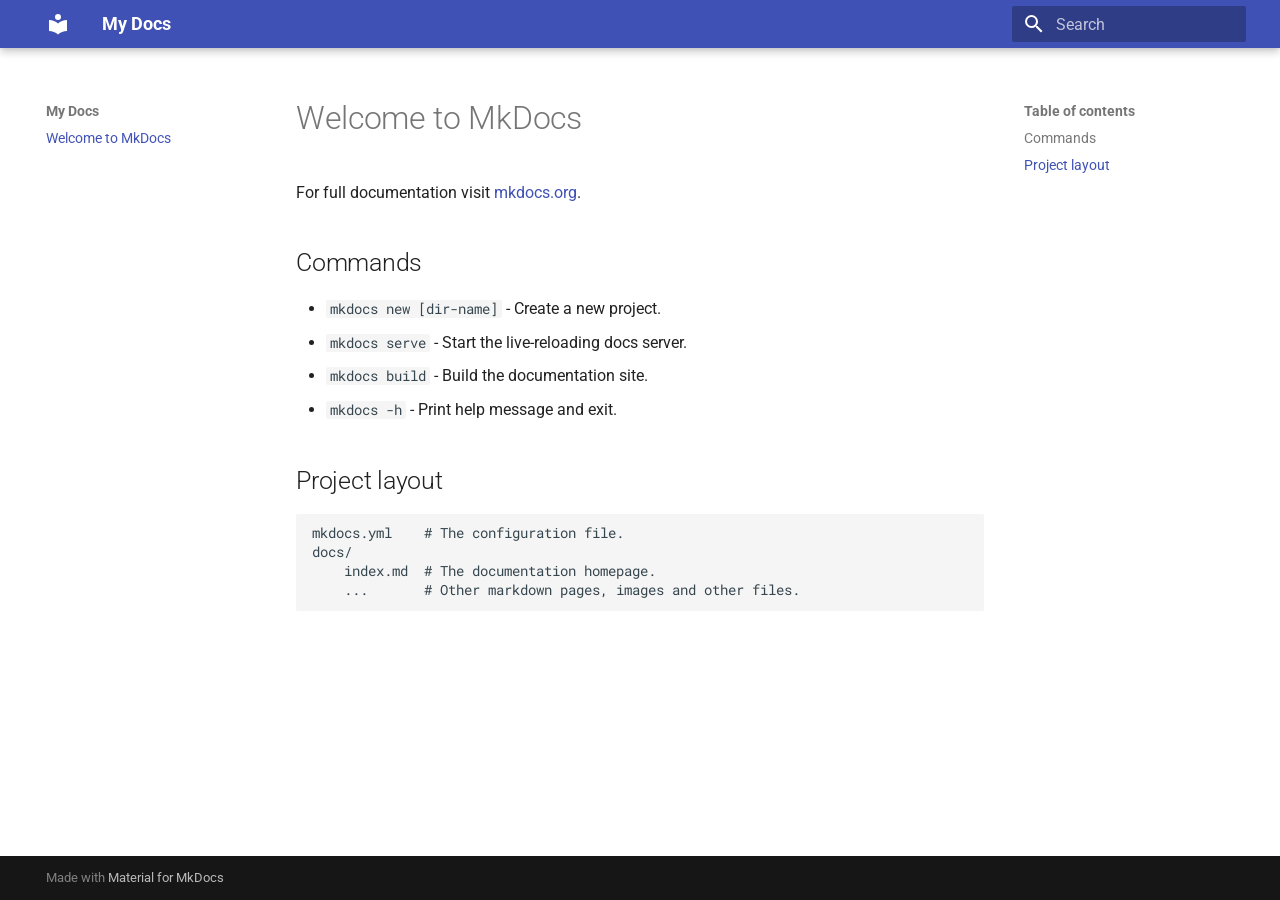
==== site/index.html @ e6de1931 "first commit" ====
<!doctype html>
<html lang="en" class="no-js">
  <head>
    
      <meta charset="utf-8">
      <meta name="viewport" content="width=device-width,initial-scale=1">
      
      
      
      
      
      
      <link rel="icon" href="assets/images/favicon.png">
      <meta name="generator" content="mkdocs-1.5.3, mkdocs-material-9.4.3">
    
    
      
        <title>My Docs</title>
      
    
    
      <link rel="stylesheet" href="assets/stylesheets/main.79e020e9.min.css">
      
      


    
    
      
    
    
      
        
        
        <link rel="preconnect" href="https://fonts.gstatic.com" crossorigin>
        <link rel="stylesheet" href="https://fonts.googleapis.com/css?family=Roboto:300,300i,400,400i,700,700i%7CRoboto+Mono:400,400i,700,700i&display=fallback">
        <style>:root{--md-text-font:"Roboto";--md-code-font:"Roboto Mono"}</style>
      
    
    
    <script>__md_scope=new URL(".",location),__md_hash=e=>[...e].reduce((e,_)=>(e<<5)-e+_.charCodeAt(0),0),__md_get=(e,_=localStorage,t=__md_scope)=>JSON.parse(_.getItem(t.pathname+"."+e)),__md_set=(e,_,t=localStorage,a=__md_scope)=>{try{t.setItem(a.pathname+"."+e,JSON.stringify(_))}catch(e){}}</script>
    
      

    
    
    
  </head>
  
  
    <body dir="ltr">
  
    
    
      <script>var palette=__md_get("__palette");if(palette&&"object"==typeof palette.color)for(var key of Object.keys(palette.color))document.body.setAttribute("data-md-color-"+key,palette.color[key])</script>
    
    <input class="md-toggle" data-md-toggle="drawer" type="checkbox" id="__drawer" autocomplete="off">
    <input class="md-toggle" data-md-toggle="search" type="checkbox" id="__search" autocomplete="off">
    <label class="md-overlay" for="__drawer"></label>
    <div data-md-component="skip">
      
        
        <a href="#welcome-to-mkdocs" class="md-skip">
          Skip to content
        </a>
      
    </div>
    <div data-md-component="announce">
      
    </div>
    
    
      

  

<header class="md-header md-header--shadow" data-md-component="header">
  <nav class="md-header__inner md-grid" aria-label="Header">
    <a href="." title="My Docs" class="md-header__button md-logo" aria-label="My Docs" data-md-component="logo">
      
  
  <svg xmlns="http://www.w3.org/2000/svg" viewBox="0 0 24 24"><path d="M12 8a3 3 0 0 0 3-3 3 3 0 0 0-3-3 3 3 0 0 0-3 3 3 3 0 0 0 3 3m0 3.54C9.64 9.35 6.5 8 3 8v11c3.5 0 6.64 1.35 9 3.54 2.36-2.19 5.5-3.54 9-3.54V8c-3.5 0-6.64 1.35-9 3.54Z"/></svg>

    </a>
    <label class="md-header__button md-icon" for="__drawer">
      
      <svg xmlns="http://www.w3.org/2000/svg" viewBox="0 0 24 24"><path d="M3 6h18v2H3V6m0 5h18v2H3v-2m0 5h18v2H3v-2Z"/></svg>
    </label>
    <div class="md-header__title" data-md-component="header-title">
      <div class="md-header__ellipsis">
        <div class="md-header__topic">
          <span class="md-ellipsis">
            My Docs
          </span>
        </div>
        <div class="md-header__topic" data-md-component="header-topic">
          <span class="md-ellipsis">
            
              Welcome to MkDocs
            
          </span>
        </div>
      </div>
    </div>
    
    
    
      <label class="md-header__button md-icon" for="__search">
        
        <svg xmlns="http://www.w3.org/2000/svg" viewBox="0 0 24 24"><path d="M9.5 3A6.5 6.5 0 0 1 16 9.5c0 1.61-.59 3.09-1.56 4.23l.27.27h.79l5 5-1.5 1.5-5-5v-.79l-.27-.27A6.516 6.516 0 0 1 9.5 16 6.5 6.5 0 0 1 3 9.5 6.5 6.5 0 0 1 9.5 3m0 2C7 5 5 7 5 9.5S7 14 9.5 14 14 12 14 9.5 12 5 9.5 5Z"/></svg>
      </label>
      <div class="md-search" data-md-component="search" role="dialog">
  <label class="md-search__overlay" for="__search"></label>
  <div class="md-search__inner" role="search">
    <form class="md-search__form" name="search">
      <input type="text" class="md-search__input" name="query" aria-label="Search" placeholder="Search" autocapitalize="off" autocorrect="off" autocomplete="off" spellcheck="false" data-md-component="search-query" required>
      <label class="md-search__icon md-icon" for="__search">
        
        <svg xmlns="http://www.w3.org/2000/svg" viewBox="0 0 24 24"><path d="M9.5 3A6.5 6.5 0 0 1 16 9.5c0 1.61-.59 3.09-1.56 4.23l.27.27h.79l5 5-1.5 1.5-5-5v-.79l-.27-.27A6.516 6.516 0 0 1 9.5 16 6.5 6.5 0 0 1 3 9.5 6.5 6.5 0 0 1 9.5 3m0 2C7 5 5 7 5 9.5S7 14 9.5 14 14 12 14 9.5 12 5 9.5 5Z"/></svg>
        
        <svg xmlns="http://www.w3.org/2000/svg" viewBox="0 0 24 24"><path d="M20 11v2H8l5.5 5.5-1.42 1.42L4.16 12l7.92-7.92L13.5 5.5 8 11h12Z"/></svg>
      </label>
      <nav class="md-search__options" aria-label="Search">
        
        <button type="reset" class="md-search__icon md-icon" title="Clear" aria-label="Clear" tabindex="-1">
          
          <svg xmlns="http://www.w3.org/2000/svg" viewBox="0 0 24 24"><path d="M19 6.41 17.59 5 12 10.59 6.41 5 5 6.41 10.59 12 5 17.59 6.41 19 12 13.41 17.59 19 19 17.59 13.41 12 19 6.41Z"/></svg>
        </button>
      </nav>
      
    </form>
    <div class="md-search__output">
      <div class="md-search__scrollwrap" data-md-scrollfix>
        <div class="md-search-result" data-md-component="search-result">
          <div class="md-search-result__meta">
            Initializing search
          </div>
          <ol class="md-search-result__list" role="presentation"></ol>
        </div>
      </div>
    </div>
  </div>
</div>
    
    
  </nav>
  
</header>
    
    <div class="md-container" data-md-component="container">
      
      
        
          
        
      
      <main class="md-main" data-md-component="main">
        <div class="md-main__inner md-grid">
          
            
              
              <div class="md-sidebar md-sidebar--primary" data-md-component="sidebar" data-md-type="navigation" >
                <div class="md-sidebar__scrollwrap">
                  <div class="md-sidebar__inner">
                    



<nav class="md-nav md-nav--primary" aria-label="Navigation" data-md-level="0">
  <label class="md-nav__title" for="__drawer">
    <a href="." title="My Docs" class="md-nav__button md-logo" aria-label="My Docs" data-md-component="logo">
      
  
  <svg xmlns="http://www.w3.org/2000/svg" viewBox="0 0 24 24"><path d="M12 8a3 3 0 0 0 3-3 3 3 0 0 0-3-3 3 3 0 0 0-3 3 3 3 0 0 0 3 3m0 3.54C9.64 9.35 6.5 8 3 8v11c3.5 0 6.64 1.35 9 3.54 2.36-2.19 5.5-3.54 9-3.54V8c-3.5 0-6.64 1.35-9 3.54Z"/></svg>

    </a>
    My Docs
  </label>
  
  <ul class="md-nav__list" data-md-scrollfix>
    
      
      
  
  
    
  
  
    <li class="md-nav__item md-nav__item--active">
      
      <input class="md-nav__toggle md-toggle" type="checkbox" id="__toc">
      
      
        
      
      
        <label class="md-nav__link md-nav__link--active" for="__toc">
          
  
  <span class="md-ellipsis">
    Welcome to MkDocs
  </span>
  

          <span class="md-nav__icon md-icon"></span>
        </label>
      
      <a href="." class="md-nav__link md-nav__link--active">
        
  
  <span class="md-ellipsis">
    Welcome to MkDocs
  </span>
  

      </a>
      
        

<nav class="md-nav md-nav--secondary" aria-label="Table of contents">
  
  
  
    
  
  
    <label class="md-nav__title" for="__toc">
      <span class="md-nav__icon md-icon"></span>
      Table of contents
    </label>
    <ul class="md-nav__list" data-md-component="toc" data-md-scrollfix>
      
        <li class="md-nav__item">
  <a href="#commands" class="md-nav__link">
    Commands
  </a>
  
</li>
      
        <li class="md-nav__item">
  <a href="#project-layout" class="md-nav__link">
    Project layout
  </a>
  
</li>
      
    </ul>
  
</nav>
      
    </li>
  

    
  </ul>
</nav>
                  </div>
                </div>
              </div>
            
            
              
              <div class="md-sidebar md-sidebar--secondary" data-md-component="sidebar" data-md-type="toc" >
                <div class="md-sidebar__scrollwrap">
                  <div class="md-sidebar__inner">
                    

<nav class="md-nav md-nav--secondary" aria-label="Table of contents">
  
  
  
    
  
  
    <label class="md-nav__title" for="__toc">
      <span class="md-nav__icon md-icon"></span>
      Table of contents
    </label>
    <ul class="md-nav__list" data-md-component="toc" data-md-scrollfix>
      
        <li class="md-nav__item">
  <a href="#commands" class="md-nav__link">
    Commands
  </a>
  
</li>
      
        <li class="md-nav__item">
  <a href="#project-layout" class="md-nav__link">
    Project layout
  </a>
  
</li>
      
    </ul>
  
</nav>
                  </div>
                </div>
              </div>
            
          
          
            <div class="md-content" data-md-component="content">
              <article class="md-content__inner md-typeset">
                
                  


<h1 id="welcome-to-mkdocs">Welcome to MkDocs</h1>
<p>For full documentation visit <a href="https://www.mkdocs.org">mkdocs.org</a>.</p>
<h2 id="commands">Commands</h2>
<ul>
<li><code>mkdocs new [dir-name]</code> - Create a new project.</li>
<li><code>mkdocs serve</code> - Start the live-reloading docs server.</li>
<li><code>mkdocs build</code> - Build the documentation site.</li>
<li><code>mkdocs -h</code> - Print help message and exit.</li>
</ul>
<h2 id="project-layout">Project layout</h2>
<pre><code>mkdocs.yml    # The configuration file.
docs/
    index.md  # The documentation homepage.
    ...       # Other markdown pages, images and other files.
</code></pre>





                
              </article>
            </div>
          
          
        </div>
        
      </main>
      
        <footer class="md-footer">
  
  <div class="md-footer-meta md-typeset">
    <div class="md-footer-meta__inner md-grid">
      <div class="md-copyright">
  
  
    Made with
    <a href="https://squidfunk.github.io/mkdocs-material/" target="_blank" rel="noopener">
      Material for MkDocs
    </a>
  
</div>
      
    </div>
  </div>
</footer>
      
    </div>
    <div class="md-dialog" data-md-component="dialog">
      <div class="md-dialog__inner md-typeset"></div>
    </div>
    
    
    <script id="__config" type="application/json">{"base": ".", "features": [], "search": "assets/javascripts/workers/search.a264c092.min.js", "translations": {"clipboard.copied": "Copied to clipboard", "clipboard.copy": "Copy to clipboard", "search.result.more.one": "1 more on this page", "search.result.more.other": "# more on this page", "search.result.none": "No matching documents", "search.result.one": "1 matching document", "search.result.other": "# matching documents", "search.result.placeholder": "Type to start searching", "search.result.term.missing": "Missing", "select.version": "Select version"}}</script>
    
    
      <script src="assets/javascripts/bundle.6eac0284.min.js"></script>
      
    
  </body>
</html>
---- site/assets/stylesheets/main.79e020e9.min.css ----
@charset "UTF-8";html{-webkit-text-size-adjust:none;-moz-text-size-adjust:none;text-size-adjust:none;box-sizing:border-box}*,:after,:before{box-sizing:inherit}@media (prefers-reduced-motion){*,:after,:before{transition:none!important}}body{margin:0}a,button,input,label{-webkit-tap-highlight-color:transparent}a{color:inherit;text-decoration:none}hr{border:0;box-sizing:initial;display:block;height:.05rem;overflow:visible;padding:0}small{font-size:80%}sub,sup{line-height:1em}img{border-style:none}table{border-collapse:initial;border-spacing:0}td,th{font-weight:400;vertical-align:top}button{background:#0000;border:0;font-family:inherit;font-size:inherit;margin:0;padding:0}input{border:0;outline:none}:root{--md-primary-fg-color:#4051b5;--md-primary-fg-color--light:#5d6cc0;--md-primary-fg-color--dark:#303fa1;--md-primary-bg-color:#fff;--md-primary-bg-color--light:#ffffffb3;--md-accent-fg-color:#526cfe;--md-accent-fg-color--transparent:#526cfe1a;--md-accent-bg-color:#fff;--md-accent-bg-color--light:#ffffffb3}[data-md-color-scheme=default]{color-scheme:light}[data-md-color-scheme=default] img[src$="#gh-dark-mode-only"],[data-md-color-scheme=default] img[src$="#only-dark"]{display:none}:root,[data-md-color-scheme=default]{--md-hue:225deg;--md-default-fg-color:#000000de;--md-default-fg-color--light:#0000008a;--md-default-fg-color--lighter:#00000052;--md-default-fg-color--lightest:#00000012;--md-default-bg-color:#fff;--md-default-bg-color--light:#ffffffb3;--md-default-bg-color--lighter:#ffffff4d;--md-default-bg-color--lightest:#ffffff1f;--md-code-fg-color:#36464e;--md-code-bg-color:#f5f5f5;--md-code-hl-color:#4287ff;--md-code-hl-color--light:#4287ff1a;--md-code-hl-number-color:#d52a2a;--md-code-hl-special-color:#db1457;--md-code-hl-function-color:#a846b9;--md-code-hl-constant-color:#6e59d9;--md-code-hl-keyword-color:#3f6ec6;--md-code-hl-string-color:#1c7d4d;--md-code-hl-name-color:var(--md-code-fg-color);--md-code-hl-operator-color:var(--md-default-fg-color--light);--md-code-hl-punctuation-color:var(--md-default-fg-color--light);--md-code-hl-comment-color:var(--md-default-fg-color--light);--md-code-hl-generic-color:var(--md-default-fg-color--light);--md-code-hl-variable-color:var(--md-default-fg-color--light);--md-typeset-color:var(--md-default-fg-color);--md-typeset-a-color:var(--md-primary-fg-color);--md-typeset-del-color:#f5503d26;--md-typeset-ins-color:#0bd57026;--md-typeset-kbd-color:#fafafa;--md-typeset-kbd-accent-color:#fff;--md-typeset-kbd-border-color:#b8b8b8;--md-typeset-mark-color:#ffff0080;--md-typeset-table-color:#0000001f;--md-typeset-table-color--light:rgba(0,0,0,.035);--md-admonition-fg-color:var(--md-default-fg-color);--md-admonition-bg-color:var(--md-default-bg-color);--md-warning-fg-color:#000000de;--md-warning-bg-color:#ff9;--md-footer-fg-color:#fff;--md-footer-fg-color--light:#ffffffb3;--md-footer-fg-color--lighter:#ffffff73;--md-footer-bg-color:#000000de;--md-footer-bg-color--dark:#00000052;--md-shadow-z1:0 0.2rem 0.5rem #0000000d,0 0 0.05rem #0000001a;--md-shadow-z2:0 0.2rem 0.5rem #0000001a,0 0 0.05rem #00000040;--md-shadow-z3:0 0.2rem 0.5rem #0003,0 0 0.05rem #00000059}.md-icon svg{fill:currentcolor;display:block;height:1.2rem;width:1.2rem}body{-webkit-font-smoothing:antialiased;-moz-osx-font-smoothing:grayscale;--md-text-font-family:var(--md-text-font,_),-apple-system,BlinkMacSystemFont,Helvetica,Arial,sans-serif;--md-code-font-family:var(--md-code-font,_),SFMono-Regular,Consolas,Menlo,monospace}aside,body,input{font-feature-settings:"kern","liga";color:var(--md-typeset-color);font-family:var(--md-text-font-family)}code,kbd,pre{font-feature-settings:"kern";font-family:var(--md-code-font-family)}:root{--md-typeset-table-sort-icon:url('data:image/svg+xml;charset=utf-8,<svg xmlns="http://www.w3.org/2000/svg" viewBox="0 0 24 24"><path d="m18 21-4-4h3V7h-3l4-4 4 4h-3v10h3M2 19v-2h10v2M2 13v-2h7v2M2 7V5h4v2H2Z"/></svg>');--md-typeset-table-sort-icon--asc:url('data:image/svg+xml;charset=utf-8,<svg xmlns="http://www.w3.org/2000/svg" viewBox="0 0 24 24"><path d="M19 17h3l-4 4-4-4h3V3h2M2 17h10v2H2M6 5v2H2V5m0 6h7v2H2v-2Z"/></svg>');--md-typeset-table-sort-icon--desc:url('data:image/svg+xml;charset=utf-8,<svg xmlns="http://www.w3.org/2000/svg" viewBox="0 0 24 24"><path d="M19 7h3l-4-4-4 4h3v14h2M2 17h10v2H2M6 5v2H2V5m0 6h7v2H2v-2Z"/></svg>')}.md-typeset{-webkit-print-color-adjust:exact;color-adjust:exact;font-size:.8rem;line-height:1.6}@media print{.md-typeset{font-size:.68rem}}.md-typeset blockquote,.md-typeset dl,.md-typeset figure,.md-typeset ol,.md-typeset pre,.md-typeset ul{margin-bottom:1em;margin-top:1em}.md-typeset h1{color:var(--md-default-fg-color--light);font-size:2em;line-height:1.3;margin:0 0 1.25em}.md-typeset h1,.md-typeset h2{font-weight:300;letter-spacing:-.01em}.md-typeset h2{font-size:1.5625em;line-height:1.4;margin:1.6em 0 .64em}.md-typeset h3{font-size:1.25em;font-weight:400;letter-spacing:-.01em;line-height:1.5;margin:1.6em 0 .8em}.md-typeset h2+h3{margin-top:.8em}.md-typeset h4{font-weight:700;letter-spacing:-.01em;margin:1em 0}.md-typeset h5,.md-typeset h6{color:var(--md-default-fg-color--light);font-size:.8em;font-weight:700;letter-spacing:-.01em;margin:1.25em 0}.md-typeset h5{text-transform:uppercase}.md-typeset hr{border-bottom:.05rem solid var(--md-default-fg-color--lightest);display:flow-root;margin:1.5em 0}.md-typeset a{color:var(--md-typeset-a-color);word-break:break-word}.md-typeset a,.md-typeset a:before{transition:color 125ms}.md-typeset a:focus,.md-typeset a:hover{color:var(--md-accent-fg-color)}.md-typeset a:focus code,.md-typeset a:hover code{background-color:var(--md-accent-fg-color--transparent)}.md-typeset a code{color:currentcolor;transition:background-color 125ms}.md-typeset a.focus-visible{outline-color:var(--md-accent-fg-color);outline-offset:.2rem}.md-typeset code,.md-typeset kbd,.md-typeset pre{color:var(--md-code-fg-color);direction:ltr;font-variant-ligatures:none}@media print{.md-typeset code,.md-typeset kbd,.md-typeset pre{white-space:pre-wrap}}.md-typeset code{background-color:var(--md-code-bg-color);border-radius:.1rem;-webkit-box-decoration-break:clone;box-decoration-break:clone;font-size:.85em;padding:0 .2941176471em;word-break:break-word}.md-typeset code:not(.focus-visible){-webkit-tap-highlight-color:transparent;outline:none}.md-typeset pre{display:flow-root;line-height:1.4;position:relative}.md-typeset pre>code{-webkit-box-decoration-break:slice;box-decoration-break:slice;box-shadow:none;display:block;margin:0;outline-color:var(--md-accent-fg-color);overflow:auto;padding:.7720588235em 1.1764705882em;scrollbar-color:var(--md-default-fg-color--lighter) #0000;scrollbar-width:thin;touch-action:auto;word-break:normal}.md-typeset pre>code:hover{scrollbar-color:var(--md-accent-fg-color) #0000}.md-typeset pre>code::-webkit-scrollbar{height:.2rem;width:.2rem}.md-typeset pre>code::-webkit-scrollbar-thumb{background-color:var(--md-default-fg-color--lighter)}.md-typeset pre>code::-webkit-scrollbar-thumb:hover{background-color:var(--md-accent-fg-color)}.md-typeset kbd{background-color:var(--md-typeset-kbd-color);border-radius:.1rem;box-shadow:0 .1rem 0 .05rem var(--md-typeset-kbd-border-color),0 .1rem 0 var(--md-typeset-kbd-border-color),0 -.1rem .2rem var(--md-typeset-kbd-accent-color) inset;color:var(--md-default-fg-color);display:inline-block;font-size:.75em;padding:0 .6666666667em;vertical-align:text-top;word-break:break-word}.md-typeset mark{background-color:var(--md-typeset-mark-color);-webkit-box-decoration-break:clone;box-decoration-break:clone;color:inherit;word-break:break-word}.md-typeset abbr{border-bottom:.05rem dotted var(--md-default-fg-color--light);cursor:help;text-decoration:none}@media (hover:none){.md-typeset abbr[title]:focus:after,.md-typeset abbr[title]:hover:after{background-color:var(--md-default-fg-color);border-radius:.1rem;box-shadow:var(--md-shadow-z3);color:var(--md-default-bg-color);content:attr(title);font-size:.7rem;left:.8rem;margin-top:2em;padding:.2rem .3rem;position:absolute;right:.8rem}}.md-typeset small{opacity:.75}[dir=ltr] .md-typeset sub,[dir=ltr] .md-typeset sup{margin-left:.078125em}[dir=rtl] .md-typeset sub,[dir=rtl] .md-typeset sup{margin-right:.078125em}[dir=ltr] .md-typeset blockquote{padding-left:.6rem}[dir=rtl] .md-typeset blockquote{padding-right:.6rem}[dir=ltr] .md-typeset blockquote{border-left:.2rem solid var(--md-default-fg-color--lighter)}[dir=rtl] .md-typeset blockquote{border-right:.2rem solid var(--md-default-fg-color--lighter)}.md-typeset blockquote{color:var(--md-default-fg-color--light);margin-left:0;margin-right:0}.md-typeset ul{list-style-type:disc}[dir=ltr] .md-typeset ol,[dir=ltr] .md-typeset ul{margin-left:.625em}[dir=rtl] .md-typeset ol,[dir=rtl] .md-typeset ul{margin-right:.625em}.md-typeset ol,.md-typeset ul{padding:0}.md-typeset ol:not([hidden]),.md-typeset ul:not([hidden]){display:flow-root}.md-typeset ol ol,.md-typeset ul ol{list-style-type:lower-alpha}.md-typeset ol ol ol,.md-typeset ul ol ol{list-style-type:lower-roman}[dir=ltr] .md-typeset ol li,[dir=ltr] .md-typeset ul li{margin-left:1.25em}[dir=rtl] .md-typeset ol li,[dir=rtl] .md-typeset ul li{margin-right:1.25em}.md-typeset ol li,.md-typeset ul li{margin-bottom:.5em}.md-typeset ol li blockquote,.md-typeset ol li p,.md-typeset ul li blockquote,.md-typeset ul li p{margin:.5em 0}.md-typeset ol li:last-child,.md-typeset ul li:last-child{margin-bottom:0}[dir=ltr] .md-typeset ol li ol,[dir=ltr] .md-typeset ol li ul,[dir=ltr] .md-typeset ul li ol,[dir=ltr] .md-typeset ul li ul{margin-left:.625em}[dir=rtl] .md-typeset ol li ol,[dir=rtl] .md-typeset ol li ul,[dir=rtl] .md-typeset ul li ol,[dir=rtl] .md-typeset ul li ul{margin-right:.625em}.md-typeset ol li ol,.md-typeset ol li ul,.md-typeset ul li ol,.md-typeset ul li ul{margin-bottom:.5em;margin-top:.5em}[dir=ltr] .md-typeset dd{margin-left:1.875em}[dir=rtl] .md-typeset dd{margin-right:1.875em}.md-typeset dd{margin-bottom:1.5em;margin-top:1em}.md-typeset img,.md-typeset svg,.md-typeset video{height:auto;max-width:100%}.md-typeset img[align=left]{margin:1em 1em 1em 0}.md-typeset img[align=right]{margin:1em 0 1em 1em}.md-typeset img[align]:only-child{margin-top:0}.md-typeset figure{display:flow-root;margin:1em auto;max-width:100%;text-align:center;width:-webkit-fit-content;width:-moz-fit-content;width:fit-content}.md-typeset figure img{display:block}.md-typeset figcaption{font-style:italic;margin:1em auto;max-width:24rem}.md-typeset iframe{max-width:100%}.md-typeset table:not([class]){background-color:var(--md-default-bg-color);border:.05rem solid var(--md-typeset-table-color);border-radius:.1rem;display:inline-block;font-size:.64rem;max-width:100%;overflow:auto;touch-action:auto}@media print{.md-typeset table:not([class]){display:table}}.md-typeset table:not([class])+*{margin-top:1.5em}.md-typeset table:not([class]) td>:first-child,.md-typeset table:not([class]) th>:first-child{margin-top:0}.md-typeset table:not([class]) td>:last-child,.md-typeset table:not([class]) th>:last-child{margin-bottom:0}.md-typeset table:not([class]) td:not([align]),.md-typeset table:not([class]) th:not([align]){text-align:left}[dir=rtl] .md-typeset table:not([class]) td:not([align]),[dir=rtl] .md-typeset table:not([class]) th:not([align]){text-align:right}.md-typeset table:not([class]) th{font-weight:700;min-width:5rem;padding:.9375em 1.25em;vertical-align:top}.md-typeset table:not([class]) td{border-top:.05rem solid var(--md-typeset-table-color);padding:.9375em 1.25em;vertical-align:top}.md-typeset table:not([class]) tbody tr{transition:background-color 125ms}.md-typeset table:not([class]) tbody tr:hover{background-color:var(--md-typeset-table-color--light);box-shadow:0 .05rem 0 var(--md-default-bg-color) inset}.md-typeset table:not([class]) a{word-break:normal}.md-typeset table th[role=columnheader]{cursor:pointer}[dir=ltr] .md-typeset table th[role=columnheader]:after{margin-left:.5em}[dir=rtl] .md-typeset table th[role=columnheader]:after{margin-right:.5em}.md-typeset table th[role=columnheader]:after{content:"";display:inline-block;height:1.2em;-webkit-mask-image:var(--md-typeset-table-sort-icon);mask-image:var(--md-typeset-table-sort-icon);-webkit-mask-repeat:no-repeat;mask-repeat:no-repeat;-webkit-mask-size:contain;mask-size:contain;transition:background-color 125ms;vertical-align:text-bottom;width:1.2em}.md-typeset table th[role=columnheader]:hover:after{background-color:var(--md-default-fg-color--lighter)}.md-typeset table th[role=columnheader][aria-sort=ascending]:after{background-color:var(--md-default-fg-color--light);-webkit-mask-image:var(--md-typeset-table-sort-icon--asc);mask-image:var(--md-typeset-table-sort-icon--asc)}.md-typeset table th[role=columnheader][aria-sort=descending]:after{background-color:var(--md-default-fg-color--light);-webkit-mask-image:var(--md-typeset-table-sort-icon--desc);mask-image:var(--md-typeset-table-sort-icon--desc)}.md-typeset__scrollwrap{margin:1em -.8rem;overflow-x:auto;touch-action:auto}.md-typeset__table{display:inline-block;margin-bottom:.5em;padding:0 .8rem}@media print{.md-typeset__table{display:block}}html .md-typeset__table table{display:table;margin:0;overflow:hidden;width:100%}@media screen and (max-width:44.9375em){.md-content__inner>pre{margin:1em -.8rem}.md-content__inner>pre code{border-radius:0}}.md-typeset .md-author{display:block;flex-shrink:0;height:1.6rem;overflow:hidden;position:relative;transition:color 125ms,transform 125ms;width:1.6rem}.md-typeset .md-author img{border-radius:100%;display:block}.md-typeset .md-author--more{background:var(--md-default-fg-color--lightest);color:var(--md-default-fg-color--lighter);font-size:.6rem;font-weight:700;line-height:1.6rem;text-align:center}.md-typeset .md-author--long{height:2.4rem;width:2.4rem}.md-typeset a.md-author{transform:scale(1)}.md-typeset a.md-author img{filter:grayscale(100%) opacity(75%);transition:filter 125ms}.md-typeset a.md-author:focus,.md-typeset a.md-author:hover{transform:scale(1.1);z-index:1}.md-typeset a.md-author:focus img,.md-typeset a.md-author:hover img{filter:grayscale(0)}.md-banner{background-color:var(--md-footer-bg-color);color:var(--md-footer-fg-color);overflow:auto}@media print{.md-banner{display:none}}.md-banner--warning{background-color:var(--md-warning-bg-color);color:var(--md-warning-fg-color)}.md-banner__inner{font-size:.7rem;margin:.6rem auto;padding:0 .8rem}[dir=ltr] .md-banner__button{float:right}[dir=rtl] .md-banner__button{float:left}.md-banner__button{color:inherit;cursor:pointer;transition:opacity .25s}.no-js .md-banner__button{display:none}.md-banner__button:hover{opacity:.7}html{font-size:125%;height:100%;overflow-x:hidden}@media screen and (min-width:100em){html{font-size:137.5%}}@media screen and (min-width:125em){html{font-size:150%}}body{background-color:var(--md-default-bg-color);display:flex;flex-direction:column;font-size:.5rem;min-height:100%;position:relative;width:100%}@media print{body{display:block}}@media screen and (max-width:59.9375em){body[data-md-scrolllock]{position:fixed}}.md-grid{margin-left:auto;margin-right:auto;max-width:61rem}.md-container{display:flex;flex-direction:column;flex-grow:1}@media print{.md-container{display:block}}.md-main{flex-grow:1}.md-main__inner{display:flex;height:100%;margin-top:1.5rem}.md-ellipsis{overflow:hidden;text-overflow:ellipsis}.md-toggle{display:none}.md-option{height:0;opacity:0;position:absolute;width:0}.md-option:checked+label:not([hidden]){display:block}.md-option.focus-visible+label{outline-color:var(--md-accent-fg-color);outline-style:auto}.md-skip{background-color:var(--md-default-fg-color);border-radius:.1rem;color:var(--md-default-bg-color);font-size:.64rem;margin:.5rem;opacity:0;outline-color:var(--md-accent-fg-color);padding:.3rem .5rem;position:fixed;transform:translateY(.4rem);z-index:-1}.md-skip:focus{opacity:1;transform:translateY(0);transition:transform .25s cubic-bezier(.4,0,.2,1),opacity 175ms 75ms;z-index:10}@page{margin:25mm}:root{--md-clipboard-icon:url('data:image/svg+xml;charset=utf-8,<svg xmlns="http://www.w3.org/2000/svg" viewBox="0 0 24 24"><path d="M19 21H8V7h11m0-2H8a2 2 0 0 0-2 2v14a2 2 0 0 0 2 2h11a2 2 0 0 0 2-2V7a2 2 0 0 0-2-2m-3-4H4a2 2 0 0 0-2 2v14h2V3h12V1Z"/></svg>')}.md-clipboard{border-radius:.1rem;color:var(--md-default-fg-color--lightest);cursor:pointer;height:1.5em;outline-color:var(--md-accent-fg-color);outline-offset:.1rem;position:absolute;right:.5em;top:.5em;transition:color .25s;width:1.5em;z-index:1}@media print{.md-clipboard{display:none}}.md-clipboard:not(.focus-visible){-webkit-tap-highlight-color:transparent;outline:none}:hover>.md-clipboard{color:var(--md-default-fg-color--light)}.md-clipboard:focus,.md-clipboard:hover{color:var(--md-accent-fg-color)}.md-clipboard:after{background-color:currentcolor;content:"";display:block;height:1.125em;margin:0 auto;-webkit-mask-image:var(--md-clipboard-icon);mask-image:var(--md-clipboard-icon);-webkit-mask-position:center;mask-position:center;-webkit-mask-repeat:no-repeat;mask-repeat:no-repeat;-webkit-mask-size:contain;mask-size:contain;width:1.125em}.md-clipboard--inline{cursor:pointer}.md-clipboard--inline code{transition:color .25s,background-color .25s}.md-clipboard--inline:focus code,.md-clipboard--inline:hover code{background-color:var(--md-accent-fg-color--transparent);color:var(--md-accent-fg-color)}@keyframes consent{0%{opacity:0;transform:translateY(100%)}to{opacity:1;transform:translateY(0)}}@keyframes overlay{0%{opacity:0}to{opacity:1}}.md-consent__overlay{animation:overlay .25s both;-webkit-backdrop-filter:blur(.1rem);backdrop-filter:blur(.1rem);background-color:#0000008a;height:100%;opacity:1;position:fixed;top:0;width:100%;z-index:5}.md-consent__inner{animation:consent .5s cubic-bezier(.1,.7,.1,1) both;background-color:var(--md-default-bg-color);border:0;border-radius:.1rem;bottom:0;box-shadow:0 0 .2rem #0000001a,0 .2rem .4rem #0003;max-height:100%;overflow:auto;padding:0;position:fixed;width:100%;z-index:5}.md-consent__form{padding:.8rem}.md-consent__settings{display:none;margin:1em 0}input:checked+.md-consent__settings{display:block}.md-consent__controls{margin-bottom:.8rem}.md-typeset .md-consent__controls .md-button{display:inline}@media screen and (max-width:44.9375em){.md-typeset .md-consent__controls .md-button{display:block;margin-top:.4rem;text-align:center;width:100%}}.md-consent label{cursor:pointer}.md-content{flex-grow:1;min-width:0}.md-content__inner{margin:0 .8rem 1.2rem;padding-top:.6rem}@media screen and (min-width:76.25em){[dir=ltr] .md-sidebar--primary:not([hidden])~.md-content>.md-content__inner{margin-left:1.2rem}[dir=ltr] .md-sidebar--secondary:not([hidden])~.md-content>.md-content__inner,[dir=rtl] .md-sidebar--primary:not([hidden])~.md-content>.md-content__inner{margin-right:1.2rem}[dir=rtl] .md-sidebar--secondary:not([hidden])~.md-content>.md-content__inner{margin-left:1.2rem}}.md-content__inner:before{content:"";display:block;height:.4rem}.md-content__inner>:last-child{margin-bottom:0}[dir=ltr] .md-content__button{float:right}[dir=rtl] .md-content__button{float:left}[dir=ltr] .md-content__button{margin-left:.4rem}[dir=rtl] .md-content__button{margin-right:.4rem}.md-content__button{margin:.4rem 0;padding:0}@media print{.md-content__button{display:none}}.md-typeset .md-content__button{color:var(--md-default-fg-color--lighter)}.md-content__button svg{display:inline;vertical-align:top}[dir=rtl] .md-content__button svg{transform:scaleX(-1)}[dir=ltr] .md-dialog{right:.8rem}[dir=rtl] .md-dialog{left:.8rem}.md-dialog{background-color:var(--md-default-fg-color);border-radius:.1rem;bottom:.8rem;box-shadow:var(--md-shadow-z3);min-width:11.1rem;opacity:0;padding:.4rem .6rem;pointer-events:none;position:fixed;transform:translateY(100%);transition:transform 0ms .4s,opacity .4s;z-index:4}@media print{.md-dialog{display:none}}.md-dialog--active{opacity:1;pointer-events:auto;transform:translateY(0);transition:transform .4s cubic-bezier(.075,.85,.175,1),opacity .4s}.md-dialog__inner{color:var(--md-default-bg-color);font-size:.7rem}.md-feedback{margin:2em 0 1em;text-align:center}.md-feedback fieldset{border:none;margin:0;padding:0}.md-feedback__title{font-weight:700;margin:1em auto}.md-feedback__inner{position:relative}.md-feedback__list{align-content:baseline;display:flex;flex-wrap:wrap;justify-content:center;position:relative}.md-feedback__list:hover .md-icon:not(:disabled){color:var(--md-default-fg-color--lighter)}:disabled .md-feedback__list{min-height:1.8rem}.md-feedback__icon{color:var(--md-default-fg-color--light);cursor:pointer;flex-shrink:0;margin:0 .1rem;transition:color 125ms}.md-feedback__icon:not(:disabled).md-icon:hover{color:var(--md-accent-fg-color)}.md-feedback__icon:disabled{color:var(--md-default-fg-color--lightest);pointer-events:none}.md-feedback__note{opacity:0;position:relative;transform:translateY(.4rem);transition:transform .4s cubic-bezier(.1,.7,.1,1),opacity .15s}.md-feedback__note>*{margin:0 auto;max-width:16rem}:disabled .md-feedback__note{opacity:1;transform:translateY(0)}.md-footer{background-color:var(--md-footer-bg-color);color:var(--md-footer-fg-color)}@media print{.md-footer{display:none}}.md-footer__inner{justify-content:space-between;overflow:auto;padding:.2rem}.md-footer__inner:not([hidden]){display:flex}.md-footer__link{align-items:end;display:flex;flex-grow:0.01;margin-bottom:.4rem;margin-top:1rem;max-width:100%;outline-color:var(--md-accent-fg-color);overflow:hidden;transition:opacity .25s}.md-footer__link:focus,.md-footer__link:hover{opacity:.7}[dir=rtl] .md-footer__link svg{transform:scaleX(-1)}@media screen and (max-width:44.9375em){.md-footer__link--prev{flex-shrink:0}.md-footer__link--prev .md-footer__title{display:none}}[dir=ltr] .md-footer__link--next{margin-left:auto}[dir=rtl] .md-footer__link--next{margin-right:auto}.md-footer__link--next{text-align:right}[dir=rtl] .md-footer__link--next{text-align:left}.md-footer__title{flex-grow:1;font-size:.9rem;margin-bottom:.7rem;max-width:calc(100% - 2.4rem);padding:0 1rem;white-space:nowrap}.md-footer__button{margin:.2rem;padding:.4rem}.md-footer__direction{font-size:.64rem;opacity:.7}.md-footer-meta{background-color:var(--md-footer-bg-color--dark)}.md-footer-meta__inner{display:flex;flex-wrap:wrap;justify-content:space-between;padding:.2rem}html .md-footer-meta.md-typeset a{color:var(--md-footer-fg-color--light)}html .md-footer-meta.md-typeset a:focus,html .md-footer-meta.md-typeset a:hover{color:var(--md-footer-fg-color)}.md-copyright{color:var(--md-footer-fg-color--lighter);font-size:.64rem;margin:auto .6rem;padding:.4rem 0;width:100%}@media screen and (min-width:45em){.md-copyright{width:auto}}.md-copyright__highlight{color:var(--md-footer-fg-color--light)}.md-social{display:inline-flex;gap:.2rem;margin:0 .4rem;padding:.2rem 0 .6rem}@media screen and (min-width:45em){.md-social{padding:.6rem 0}}.md-social__link{display:inline-block;height:1.6rem;text-align:center;width:1.6rem}.md-social__link:before{line-height:1.9}.md-social__link svg{fill:currentcolor;max-height:.8rem;vertical-align:-25%}.md-typeset .md-button{border:.1rem solid;border-radius:.1rem;color:var(--md-primary-fg-color);cursor:pointer;display:inline-block;font-weight:700;padding:.625em 2em;transition:color 125ms,background-color 125ms,border-color 125ms}.md-typeset .md-button--primary{background-color:var(--md-primary-fg-color);border-color:var(--md-primary-fg-color);color:var(--md-primary-bg-color)}.md-typeset .md-button:focus,.md-typeset .md-button:hover{background-color:var(--md-accent-fg-color);border-color:var(--md-accent-fg-color);color:var(--md-accent-bg-color)}[dir=ltr] .md-typeset .md-input{border-top-left-radius:.1rem}[dir=ltr] .md-typeset .md-input,[dir=rtl] .md-typeset .md-input{border-top-right-radius:.1rem}[dir=rtl] .md-typeset .md-input{border-top-left-radius:.1rem}.md-typeset .md-input{border-bottom:.1rem solid var(--md-default-fg-color--lighter);box-shadow:var(--md-shadow-z1);font-size:.8rem;height:1.8rem;padding:0 .6rem;transition:border .25s,box-shadow .25s}.md-typeset .md-input:focus,.md-typeset .md-input:hover{border-bottom-color:var(--md-accent-fg-color);box-shadow:var(--md-shadow-z2)}.md-typeset .md-input--stretch{width:100%}.md-header{background-color:var(--md-primary-fg-color);box-shadow:0 0 .2rem #0000,0 .2rem .4rem #0000;color:var(--md-primary-bg-color);display:block;left:0;position:sticky;right:0;top:0;z-index:4}@media print{.md-header{display:none}}.md-header[hidden]{transform:translateY(-100%);transition:transform .25s cubic-bezier(.8,0,.6,1),box-shadow .25s}.md-header--shadow{box-shadow:0 0 .2rem #0000001a,0 .2rem .4rem #0003;transition:transform .25s cubic-bezier(.1,.7,.1,1),box-shadow .25s}.md-header__inner{align-items:center;display:flex;padding:0 .2rem}.md-header__button{color:currentcolor;cursor:pointer;margin:.2rem;outline-color:var(--md-accent-fg-color);padding:.4rem;position:relative;transition:opacity .25s;vertical-align:middle;z-index:1}.md-header__button:hover{opacity:.7}.md-header__button:not([hidden]){display:inline-block}.md-header__button:not(.focus-visible){-webkit-tap-highlight-color:transparent;outline:none}.md-header__button.md-logo{margin:.2rem;padding:.4rem}@media screen and (max-width:76.1875em){.md-header__button.md-logo{display:none}}.md-header__button.md-logo img,.md-header__button.md-logo svg{fill:currentcolor;display:block;height:1.2rem;width:auto}@media screen and (min-width:60em){.md-header__button[for=__search]{display:none}}.no-js .md-header__button[for=__search]{display:none}[dir=rtl] .md-header__button[for=__search] svg{transform:scaleX(-1)}@media screen and (min-width:76.25em){.md-header__button[for=__drawer]{display:none}}.md-header__topic{display:flex;max-width:100%;position:absolute;transition:transform .4s cubic-bezier(.1,.7,.1,1),opacity .15s;white-space:nowrap}.md-header__topic+.md-header__topic{opacity:0;pointer-events:none;transform:translateX(1.25rem);transition:transform .4s cubic-bezier(1,.7,.1,.1),opacity .15s;z-index:-1}[dir=rtl] .md-header__topic+.md-header__topic{transform:translateX(-1.25rem)}.md-header__topic:first-child{font-weight:700}[dir=ltr] .md-header__title{margin-left:1rem}[dir=rtl] .md-header__title{margin-right:1rem}[dir=ltr] .md-header__title{margin-right:.4rem}[dir=rtl] .md-header__title{margin-left:.4rem}.md-header__title{flex-grow:1;font-size:.9rem;height:2.4rem;line-height:2.4rem}.md-header__title--active .md-header__topic{opacity:0;pointer-events:none;transform:translateX(-1.25rem);transition:transform .4s cubic-bezier(1,.7,.1,.1),opacity .15s;z-index:-1}[dir=rtl] .md-header__title--active .md-header__topic{transform:translateX(1.25rem)}.md-header__title--active .md-header__topic+.md-header__topic{opacity:1;pointer-events:auto;transform:translateX(0);transition:transform .4s cubic-bezier(.1,.7,.1,1),opacity .15s;z-index:0}.md-header__title>.md-header__ellipsis{height:100%;position:relative;width:100%}.md-header__option{display:flex;flex-shrink:0;max-width:100%;transition:max-width 0ms .25s,opacity .25s .25s;white-space:nowrap}[data-md-toggle=search]:checked~.md-header .md-header__option{max-width:0;opacity:0;transition:max-width 0ms,opacity 0ms}.md-header__option>input{bottom:0}.md-header__source{display:none}@media screen and (min-width:60em){[dir=ltr] .md-header__source{margin-left:1rem}[dir=rtl] .md-header__source{margin-right:1rem}.md-header__source{display:block;max-width:11.7rem;width:11.7rem}}@media screen and (min-width:76.25em){[dir=ltr] .md-header__source{margin-left:1.4rem}[dir=rtl] .md-header__source{margin-right:1.4rem}}.md-meta{color:var(--md-default-fg-color--light);font-size:.7rem;line-height:1.3}.md-meta__list{display:inline-flex;flex-wrap:wrap;list-style:none;margin:0;padding:0}.md-meta__item:not(:last-child):after{content:"·";margin-left:.2rem;margin-right:.2rem}.md-meta__link{color:var(--md-typeset-a-color)}.md-meta__link:focus,.md-meta__link:hover{color:var(--md-accent-fg-color)}.md-draft{background-color:#ff1744;border-radius:.125em;color:#fff;display:inline-block;font-weight:700;padding-left:.5714285714em;padding-right:.5714285714em}:root{--md-nav-icon--prev:url('data:image/svg+xml;charset=utf-8,<svg xmlns="http://www.w3.org/2000/svg" viewBox="0 0 24 24"><path d="M20 11v2H8l5.5 5.5-1.42 1.42L4.16 12l7.92-7.92L13.5 5.5 8 11h12Z"/></svg>');--md-nav-icon--next:url('data:image/svg+xml;charset=utf-8,<svg xmlns="http://www.w3.org/2000/svg" viewBox="0 0 24 24"><path d="M8.59 16.58 13.17 12 8.59 7.41 10 6l6 6-6 6-1.41-1.42Z"/></svg>');--md-toc-icon:url('data:image/svg+xml;charset=utf-8,<svg xmlns="http://www.w3.org/2000/svg" viewBox="0 0 24 24"><path d="M3 9h14V7H3v2m0 4h14v-2H3v2m0 4h14v-2H3v2m16 0h2v-2h-2v2m0-10v2h2V7h-2m0 6h2v-2h-2v2Z"/></svg>')}.md-nav{font-size:.7rem;line-height:1.3}.md-nav__title{color:var(--md-default-fg-color--light);display:block;font-weight:700;overflow:hidden;padding:0 .6rem;text-overflow:ellipsis}.md-nav__title .md-nav__button{display:none}.md-nav__title .md-nav__button img{height:100%;width:auto}.md-nav__title .md-nav__button.md-logo img,.md-nav__title .md-nav__button.md-logo svg{fill:currentcolor;display:block;height:2.4rem;max-width:100%;object-fit:contain;width:auto}.md-nav__list{list-style:none;margin:0;padding:0}.md-nav__link{align-items:flex-start;display:flex;gap:.4rem;margin-top:.625em;scroll-snap-align:start;transition:color 125ms}.md-nav__link--passed{color:var(--md-default-fg-color--light)}.md-nav__item .md-nav__link--active,.md-nav__item .md-nav__link--active code{color:var(--md-typeset-a-color)}.md-nav__link .md-ellipsis{position:relative}[dir=ltr] .md-nav__link .md-icon:last-child{margin-left:auto}[dir=rtl] .md-nav__link .md-icon:last-child{margin-right:auto}.md-nav__link svg{fill:currentcolor;flex-shrink:0;height:1.3em}.md-nav__link[for]:focus,.md-nav__link[for]:hover,.md-nav__link[href]:focus,.md-nav__link[href]:hover{color:var(--md-accent-fg-color);cursor:pointer}.md-nav__link.focus-visible{outline-color:var(--md-accent-fg-color);outline-offset:.2rem}.md-nav--primary .md-nav__link[for=__toc]{display:none}.md-nav--primary .md-nav__link[for=__toc] .md-icon:after{background-color:currentcolor;display:block;height:100%;-webkit-mask-image:var(--md-toc-icon);mask-image:var(--md-toc-icon);width:100%}.md-nav--primary .md-nav__link[for=__toc]~.md-nav{display:none}.md-nav__container>.md-nav__link{margin-top:0}.md-nav__container>.md-nav__link:first-child{flex-grow:1;min-width:0}.md-nav__icon{flex-shrink:0}.md-nav__source{display:none}@media screen and (max-width:76.1875em){.md-nav--primary,.md-nav--primary .md-nav{background-color:var(--md-default-bg-color);display:flex;flex-direction:column;height:100%;left:0;position:absolute;right:0;top:0;z-index:1}.md-nav--primary .md-nav__item,.md-nav--primary .md-nav__title{font-size:.8rem;line-height:1.5}.md-nav--primary .md-nav__title{background-color:var(--md-default-fg-color--lightest);color:var(--md-default-fg-color--light);cursor:pointer;height:5.6rem;line-height:2.4rem;padding:3rem .8rem .2rem;position:relative;white-space:nowrap}[dir=ltr] .md-nav--primary .md-nav__title .md-nav__icon{left:.4rem}[dir=rtl] .md-nav--primary .md-nav__title .md-nav__icon{right:.4rem}.md-nav--primary .md-nav__title .md-nav__icon{display:block;height:1.2rem;margin:.2rem;position:absolute;top:.4rem;width:1.2rem}.md-nav--primary .md-nav__title .md-nav__icon:after{background-color:currentcolor;content:"";display:block;height:100%;-webkit-mask-image:var(--md-nav-icon--prev);mask-image:var(--md-nav-icon--prev);-webkit-mask-position:center;mask-position:center;-webkit-mask-repeat:no-repeat;mask-repeat:no-repeat;-webkit-mask-size:contain;mask-size:contain;width:100%}.md-nav--primary .md-nav__title~.md-nav__list{background-color:var(--md-default-bg-color);box-shadow:0 .05rem 0 var(--md-default-fg-color--lightest) inset;overflow-y:auto;scroll-snap-type:y mandatory;touch-action:pan-y}.md-nav--primary .md-nav__title~.md-nav__list>:first-child{border-top:0}.md-nav--primary .md-nav__title[for=__drawer]{background-color:var(--md-primary-fg-color);color:var(--md-primary-bg-color);font-weight:700}.md-nav--primary .md-nav__title .md-logo{display:block;left:.2rem;margin:.2rem;padding:.4rem;position:absolute;right:.2rem;top:.2rem}.md-nav--primary .md-nav__list{flex:1}.md-nav--primary .md-nav__item{border-top:.05rem solid var(--md-default-fg-color--lightest)}.md-nav--primary .md-nav__item--active>.md-nav__link{color:var(--md-typeset-a-color)}.md-nav--primary .md-nav__item--active>.md-nav__link:focus,.md-nav--primary .md-nav__item--active>.md-nav__link:hover{color:var(--md-accent-fg-color)}.md-nav--primary .md-nav__link{margin-top:0;padding:.6rem .8rem}.md-nav--primary .md-nav__link svg{margin-top:.1em}.md-nav--primary .md-nav__link>.md-nav__link{padding:0}[dir=ltr] .md-nav--primary .md-nav__link .md-nav__icon{margin-right:-.2rem}[dir=rtl] .md-nav--primary .md-nav__link .md-nav__icon{margin-left:-.2rem}.md-nav--primary .md-nav__link .md-nav__icon{font-size:1.2rem;height:1.2rem;width:1.2rem}.md-nav--primary .md-nav__link .md-nav__icon:after{background-color:currentcolor;content:"";display:block;height:100%;-webkit-mask-image:var(--md-nav-icon--next);mask-image:var(--md-nav-icon--next);-webkit-mask-position:center;mask-position:center;-webkit-mask-repeat:no-repeat;mask-repeat:no-repeat;-webkit-mask-size:contain;mask-size:contain;width:100%}[dir=rtl] .md-nav--primary .md-nav__icon:after{transform:scale(-1)}.md-nav--primary .md-nav--secondary .md-nav{background-color:initial;position:static}[dir=ltr] .md-nav--primary .md-nav--secondary .md-nav .md-nav__link{padding-left:1.4rem}[dir=rtl] .md-nav--primary .md-nav--secondary .md-nav .md-nav__link{padding-right:1.4rem}[dir=ltr] .md-nav--primary .md-nav--secondary .md-nav .md-nav .md-nav__link{padding-left:2rem}[dir=rtl] .md-nav--primary .md-nav--secondary .md-nav .md-nav .md-nav__link{padding-right:2rem}[dir=ltr] .md-nav--primary .md-nav--secondary .md-nav .md-nav .md-nav .md-nav__link{padding-left:2.6rem}[dir=rtl] .md-nav--primary .md-nav--secondary .md-nav .md-nav .md-nav .md-nav__link{padding-right:2.6rem}[dir=ltr] .md-nav--primary .md-nav--secondary .md-nav .md-nav .md-nav .md-nav .md-nav__link{padding-left:3.2rem}[dir=rtl] .md-nav--primary .md-nav--secondary .md-nav .md-nav .md-nav .md-nav .md-nav__link{padding-right:3.2rem}.md-nav--secondary{background-color:initial}.md-nav__toggle~.md-nav{display:flex;opacity:0;transform:translateX(100%);transition:transform .25s cubic-bezier(.8,0,.6,1),opacity 125ms 50ms}[dir=rtl] .md-nav__toggle~.md-nav{transform:translateX(-100%)}.md-nav__toggle:checked~.md-nav{opacity:1;transform:translateX(0);transition:transform .25s cubic-bezier(.4,0,.2,1),opacity 125ms 125ms}.md-nav__toggle:checked~.md-nav>.md-nav__list{-webkit-backface-visibility:hidden;backface-visibility:hidden}}@media screen and (max-width:59.9375em){.md-nav--primary .md-nav__link[for=__toc]{display:flex}.md-nav--primary .md-nav__link[for=__toc] .md-icon:after{content:""}.md-nav--primary .md-nav__link[for=__toc]+.md-nav__link{display:none}.md-nav--primary .md-nav__link[for=__toc]~.md-nav{display:flex}.md-nav__source{background-color:var(--md-primary-fg-color--dark);color:var(--md-primary-bg-color);display:block;padding:0 .2rem}}@media screen and (min-width:60em) and (max-width:76.1875em){.md-nav--integrated .md-nav__link[for=__toc]{display:flex}.md-nav--integrated .md-nav__link[for=__toc] .md-icon:after{content:""}.md-nav--integrated .md-nav__link[for=__toc]+.md-nav__link{display:none}.md-nav--integrated .md-nav__link[for=__toc]~.md-nav{display:flex}}@media screen and (min-width:60em){.md-nav{margin-bottom:-.4rem}.md-nav--secondary .md-nav__title{background:var(--md-default-bg-color);box-shadow:0 0 .4rem .4rem var(--md-default-bg-color);position:sticky;top:0;z-index:1}.md-nav--secondary .md-nav__title[for=__toc]{scroll-snap-align:start}.md-nav--secondary .md-nav__title .md-nav__icon{display:none}[dir=ltr] .md-nav--secondary .md-nav__list{padding-left:.6rem}[dir=rtl] .md-nav--secondary .md-nav__list{padding-right:.6rem}.md-nav--secondary .md-nav__list{padding-bottom:.4rem}[dir=ltr] .md-nav--secondary .md-nav__item>.md-nav__link{margin-right:.4rem}[dir=rtl] .md-nav--secondary .md-nav__item>.md-nav__link{margin-left:.4rem}}@media screen and (min-width:76.25em){.md-nav{margin-bottom:-.4rem;transition:max-height .25s cubic-bezier(.86,0,.07,1)}.md-nav--primary .md-nav__title{background:var(--md-default-bg-color);box-shadow:0 0 .4rem .4rem var(--md-default-bg-color);position:sticky;top:0;z-index:1}.md-nav--primary .md-nav__title[for=__drawer]{scroll-snap-align:start}.md-nav--primary .md-nav__title .md-nav__icon{display:none}[dir=ltr] .md-nav--primary .md-nav__list{padding-left:.6rem}[dir=rtl] .md-nav--primary .md-nav__list{padding-right:.6rem}.md-nav--primary .md-nav__list{padding-bottom:.4rem}[dir=ltr] .md-nav--primary .md-nav__item>.md-nav__link{margin-right:.4rem}[dir=rtl] .md-nav--primary .md-nav__item>.md-nav__link{margin-left:.4rem}.md-nav__toggle~.md-nav{display:grid;grid-template-rows:0fr;opacity:0;transition:grid-template-rows .25s cubic-bezier(.86,0,.07,1),opacity .25s,visibility 0ms .25s;visibility:collapse}.md-nav__toggle~.md-nav>.md-nav__list{overflow:hidden}.md-nav__toggle:checked~.md-nav,.md-nav__toggle:indeterminate~.md-nav{grid-template-rows:1fr;opacity:1;transition:grid-template-rows .25s cubic-bezier(.86,0,.07,1),opacity .15s .1s,visibility 0ms;visibility:visible}.md-nav__item--nested>.md-nav>.md-nav__title{display:none}.md-nav__item--section{display:block;margin:1.25em 0}.md-nav__item--section:last-child{margin-bottom:0}.md-nav__item--section>.md-nav__link{font-weight:700}.md-nav__item--section>.md-nav__link[for]{color:var(--md-default-fg-color--light)}.md-nav__item--section>.md-nav__link:not(.md-nav__container){pointer-events:none}.md-nav__item--section>.md-nav__link .md-icon,.md-nav__item--section>.md-nav__link>[for]{display:none}[dir=ltr] .md-nav__item--section>.md-nav{margin-left:-.6rem}[dir=rtl] .md-nav__item--section>.md-nav{margin-right:-.6rem}.md-nav__item--section>.md-nav{display:block;opacity:1;visibility:visible}.md-nav__item--section>.md-nav>.md-nav__list>.md-nav__item{padding:0}.md-nav__icon{border-radius:100%;height:.9rem;transition:background-color .25s;width:.9rem}.md-nav__icon:hover{background-color:var(--md-accent-fg-color--transparent)}.md-nav__icon:after{background-color:currentcolor;border-radius:100%;content:"";display:inline-block;height:100%;-webkit-mask-image:var(--md-nav-icon--next);mask-image:var(--md-nav-icon--next);-webkit-mask-position:center;mask-position:center;-webkit-mask-repeat:no-repeat;mask-repeat:no-repeat;-webkit-mask-size:contain;mask-size:contain;transition:transform .25s;vertical-align:-.1rem;width:100%}[dir=rtl] .md-nav__icon:after{transform:rotate(180deg)}.md-nav__item--nested .md-nav__toggle:checked~.md-nav__link .md-nav__icon:after,.md-nav__item--nested .md-nav__toggle:indeterminate~.md-nav__link .md-nav__icon:after{transform:rotate(90deg)}.md-nav--lifted>.md-nav__list>.md-nav__item,.md-nav--lifted>.md-nav__title{display:none}.md-nav--lifted>.md-nav__list>.md-nav__item--active{display:block}.md-nav--lifted>.md-nav__list>.md-nav__item--active>.md-nav__link{background:var(--md-default-bg-color);box-shadow:0 0 .4rem .4rem var(--md-default-bg-color);margin-top:0;position:sticky;top:0;z-index:1}.md-nav--lifted>.md-nav__list>.md-nav__item--active>.md-nav__link:not(.md-nav__container){pointer-events:none}.md-nav--lifted>.md-nav__list>.md-nav__item--active.md-nav__item--section{margin:0}[dir=ltr] .md-nav--lifted>.md-nav__list>.md-nav__item>.md-nav{margin-left:-.6rem}[dir=rtl] .md-nav--lifted>.md-nav__list>.md-nav__item>.md-nav{margin-right:-.6rem}.md-nav--lifted>.md-nav__list>.md-nav__item>[for]{color:var(--md-default-fg-color--light)}.md-nav--lifted .md-nav[data-md-level="1"]{grid-template-rows:1fr;opacity:1;visibility:visible}.md-nav--integrated>.md-nav__list>.md-nav__item--active:not(.md-nav__item--nested){padding:0 .6rem}.md-nav--integrated>.md-nav__list>.md-nav__item--active:not(.md-nav__item--nested)>.md-nav__link{padding:0}[dir=ltr] .md-nav--integrated>.md-nav__list>.md-nav__item--active .md-nav--secondary{border-left:.05rem solid var(--md-primary-fg-color)}[dir=rtl] .md-nav--integrated>.md-nav__list>.md-nav__item--active .md-nav--secondary{border-right:.05rem solid var(--md-primary-fg-color)}.md-nav--integrated>.md-nav__list>.md-nav__item--active .md-nav--secondary{display:block;margin-bottom:1.25em;opacity:1;visibility:visible}.md-nav--integrated>.md-nav__list>.md-nav__item--active .md-nav--secondary>.md-nav__list{overflow:visible;padding-bottom:0}.md-nav--integrated>.md-nav__list>.md-nav__item--active .md-nav--secondary>.md-nav__title{display:none}}.md-pagination{font-size:.8rem;font-weight:700;gap:.4rem}.md-pagination,.md-pagination>*{align-items:center;display:flex;justify-content:center}.md-pagination>*{border-radius:.2rem;height:1.8rem;min-width:1.8rem;text-align:center}.md-pagination__current{background-color:var(--md-default-fg-color--lightest);color:var(--md-default-fg-color--light)}.md-pagination__link{transition:color 125ms,background-color 125ms}.md-pagination__link:focus,.md-pagination__link:hover{background-color:var(--md-accent-fg-color--transparent);color:var(--md-accent-fg-color)}.md-pagination__link:focus svg,.md-pagination__link:hover svg{color:var(--md-accent-fg-color)}.md-pagination__link.focus-visible{outline-color:var(--md-accent-fg-color);outline-offset:.2rem}.md-pagination__link svg{fill:currentcolor;color:var(--md-default-fg-color--lighter);display:block;max-height:100%;width:1.2rem}.md-post__back{border-bottom:.05rem solid var(--md-default-fg-color--lightest);margin-bottom:1.2rem;padding-bottom:1.2rem}@media screen and (max-width:76.1875em){.md-post__back{display:none}}[dir=rtl] .md-post__back svg{transform:scaleX(-1)}.md-post__authors{display:flex;flex-direction:column;gap:.6rem;margin:0 .6rem 1.2rem}.md-post .md-post__meta a{transition:color 125ms}.md-post .md-post__meta a:focus,.md-post .md-post__meta a:hover{color:var(--md-accent-fg-color)}.md-post__title{color:var(--md-default-fg-color--light);font-weight:700}.md-post--excerpt{margin-bottom:3.2rem}.md-post--excerpt .md-post__header{align-items:center;display:flex;gap:.6rem;min-height:1.6rem}.md-post--excerpt .md-post__authors{align-items:center;display:inline-flex;flex-direction:row;gap:.2rem;margin:0;min-height:2.4rem}[dir=ltr] .md-post--excerpt .md-post__meta .md-meta__list{margin-right:.4rem}[dir=rtl] .md-post--excerpt .md-post__meta .md-meta__list{margin-left:.4rem}.md-post--excerpt .md-post__content>:first-child{--md-scroll-margin:6rem;margin-top:0}.md-post>.md-nav--secondary{margin:1em 0}.md-profile{align-items:center;display:flex;font-size:.7rem;gap:.6rem;line-height:1.4;width:100%}.md-profile__description{flex-grow:1}.md-content--post{display:flex}@media screen and (max-width:76.1875em){.md-content--post{flex-flow:column-reverse}}.md-content--post>.md-content__inner{min-width:0}@media screen and (min-width:76.25em){[dir=ltr] .md-content--post>.md-content__inner{margin-left:1.2rem}[dir=rtl] .md-content--post>.md-content__inner{margin-right:1.2rem}}@media screen and (max-width:76.1875em){.md-sidebar.md-sidebar--post{padding:0;position:static;width:100%}.md-sidebar.md-sidebar--post .md-sidebar__inner{padding:0}.md-sidebar.md-sidebar--post .md-post__meta{margin-left:.6rem;margin-right:.6rem}.md-sidebar.md-sidebar--post .md-nav__item{border:none;display:inline}.md-sidebar.md-sidebar--post .md-nav__list{display:inline-flex;flex-wrap:wrap;gap:.6rem;padding-bottom:.6rem;padding-top:.6rem}.md-sidebar.md-sidebar--post .md-nav__link{padding:0}.md-sidebar.md-sidebar--post .md-nav{position:static}}:root{--md-progress-value:0;--md-progress-delay:400ms}.md-progress{background:var(--md-primary-bg-color);height:.075rem;opacity:min(clamp(0,var(--md-progress-value),1),clamp(0,100 - var(--md-progress-value),1));position:fixed;top:0;transform:scaleX(calc(var(--md-progress-value)*1%));transform-origin:left;transition:transform .5s cubic-bezier(.19,1,.22,1),opacity .25s var(--md-progress-delay);width:100%;z-index:4}:root{--md-search-result-icon:url('data:image/svg+xml;charset=utf-8,<svg xmlns="http://www.w3.org/2000/svg" viewBox="0 0 24 24"><path d="M14 2H6a2 2 0 0 0-2 2v16a2 2 0 0 0 2 2h7c-.41-.25-.8-.56-1.14-.9-.33-.33-.61-.7-.86-1.1H6V4h7v5h5v1.18c.71.16 1.39.43 2 .82V8l-6-6m6.31 16.9c1.33-2.11.69-4.9-1.4-6.22-2.11-1.33-4.91-.68-6.22 1.4-1.34 2.11-.69 4.89 1.4 6.22 1.46.93 3.32.93 4.79.02L22 23.39 23.39 22l-3.08-3.1m-3.81.1a2.5 2.5 0 0 1-2.5-2.5 2.5 2.5 0 0 1 2.5-2.5 2.5 2.5 0 0 1 2.5 2.5 2.5 2.5 0 0 1-2.5 2.5Z"/></svg>')}.md-search{position:relative}@media screen and (min-width:60em){.md-search{padding:.2rem 0}}.no-js .md-search{display:none}.md-search__overlay{opacity:0;z-index:1}@media screen and (max-width:59.9375em){[dir=ltr] .md-search__overlay{left:-2.2rem}[dir=rtl] .md-search__overlay{right:-2.2rem}.md-search__overlay{background-color:var(--md-default-bg-color);border-radius:1rem;height:2rem;overflow:hidden;pointer-events:none;position:absolute;top:-1rem;transform-origin:center;transition:transform .3s .1s,opacity .2s .2s;width:2rem}[data-md-toggle=search]:checked~.md-header .md-search__overlay{opacity:1;transition:transform .4s,opacity .1s}}@media screen and (min-width:60em){[dir=ltr] .md-search__overlay{left:0}[dir=rtl] .md-search__overlay{right:0}.md-search__overlay{background-color:#0000008a;cursor:pointer;height:0;position:fixed;top:0;transition:width 0ms .25s,height 0ms .25s,opacity .25s;width:0}[data-md-toggle=search]:checked~.md-header .md-search__overlay{height:200vh;opacity:1;transition:width 0ms,height 0ms,opacity .25s;width:100%}}@media screen and (max-width:29.9375em){[data-md-toggle=search]:checked~.md-header .md-search__overlay{transform:scale(45)}}@media screen and (min-width:30em) and (max-width:44.9375em){[data-md-toggle=search]:checked~.md-header .md-search__overlay{transform:scale(60)}}@media screen and (min-width:45em) and (max-width:59.9375em){[data-md-toggle=search]:checked~.md-header .md-search__overlay{transform:scale(75)}}.md-search__inner{-webkit-backface-visibility:hidden;backface-visibility:hidden}@media screen and (max-width:59.9375em){[dir=ltr] .md-search__inner{left:0}[dir=rtl] .md-search__inner{right:0}.md-search__inner{height:0;opacity:0;overflow:hidden;position:fixed;top:0;transform:translateX(5%);transition:width 0ms .3s,height 0ms .3s,transform .15s cubic-bezier(.4,0,.2,1) .15s,opacity .15s .15s;width:0;z-index:2}[dir=rtl] .md-search__inner{transform:translateX(-5%)}[data-md-toggle=search]:checked~.md-header .md-search__inner{height:100%;opacity:1;transform:translateX(0);transition:width 0ms 0ms,height 0ms 0ms,transform .15s cubic-bezier(.1,.7,.1,1) .15s,opacity .15s .15s;width:100%}}@media screen and (min-width:60em){[dir=ltr] .md-search__inner{float:right}[dir=rtl] .md-search__inner{float:left}.md-search__inner{padding:.1rem 0;position:relative;transition:width .25s cubic-bezier(.1,.7,.1,1);width:11.7rem}}@media screen and (min-width:60em) and (max-width:76.1875em){[data-md-toggle=search]:checked~.md-header .md-search__inner{width:23.4rem}}@media screen and (min-width:76.25em){[data-md-toggle=search]:checked~.md-header .md-search__inner{width:34.4rem}}.md-search__form{background-color:var(--md-default-bg-color);box-shadow:0 0 .6rem #0000;height:2.4rem;position:relative;transition:color .25s,background-color .25s;z-index:2}@media screen and (min-width:60em){.md-search__form{background-color:#00000042;border-radius:.1rem;height:1.8rem}.md-search__form:hover{background-color:#ffffff1f}}[data-md-toggle=search]:checked~.md-header .md-search__form{background-color:var(--md-default-bg-color);border-radius:.1rem .1rem 0 0;box-shadow:0 0 .6rem #00000012;color:var(--md-default-fg-color)}[dir=ltr] .md-search__input{padding-left:3.6rem;padding-right:2.2rem}[dir=rtl] .md-search__input{padding-left:2.2rem;padding-right:3.6rem}.md-search__input{background:#0000;font-size:.9rem;height:100%;position:relative;text-overflow:ellipsis;width:100%;z-index:2}.md-search__input::placeholder{transition:color .25s}.md-search__input::placeholder,.md-search__input~.md-search__icon{color:var(--md-default-fg-color--light)}.md-search__input::-ms-clear{display:none}@media screen and (max-width:59.9375em){.md-search__input{font-size:.9rem;height:2.4rem;width:100%}}@media screen and (min-width:60em){[dir=ltr] .md-search__input{padding-left:2.2rem}[dir=rtl] .md-search__input{padding-right:2.2rem}.md-search__input{color:inherit;font-size:.8rem}.md-search__input::placeholder{color:var(--md-primary-bg-color--light)}.md-search__input+.md-search__icon{color:var(--md-primary-bg-color)}[data-md-toggle=search]:checked~.md-header .md-search__input{text-overflow:clip}[data-md-toggle=search]:checked~.md-header .md-search__input+.md-search__icon{color:var(--md-default-fg-color--light)}[data-md-toggle=search]:checked~.md-header .md-search__input::placeholder{color:#0000}}.md-search__icon{cursor:pointer;display:inline-block;height:1.2rem;transition:color .25s,opacity .25s;width:1.2rem}.md-search__icon:hover{opacity:.7}[dir=ltr] .md-search__icon[for=__search]{left:.5rem}[dir=rtl] .md-search__icon[for=__search]{right:.5rem}.md-search__icon[for=__search]{position:absolute;top:.3rem;z-index:2}[dir=rtl] .md-search__icon[for=__search] svg{transform:scaleX(-1)}@media screen and (max-width:59.9375em){[dir=ltr] .md-search__icon[for=__search]{left:.8rem}[dir=rtl] .md-search__icon[for=__search]{right:.8rem}.md-search__icon[for=__search]{top:.6rem}.md-search__icon[for=__search] svg:first-child{display:none}}@media screen and (min-width:60em){.md-search__icon[for=__search]{pointer-events:none}.md-search__icon[for=__search] svg:last-child{display:none}}[dir=ltr] .md-search__options{right:.5rem}[dir=rtl] .md-search__options{left:.5rem}.md-search__options{pointer-events:none;position:absolute;top:.3rem;z-index:2}@media screen and (max-width:59.9375em){[dir=ltr] .md-search__options{right:.8rem}[dir=rtl] .md-search__options{left:.8rem}.md-search__options{top:.6rem}}[dir=ltr] .md-search__options>.md-icon{margin-left:.2rem}[dir=rtl] .md-search__options>.md-icon{margin-right:.2rem}.md-search__options>.md-icon{color:var(--md-default-fg-color--light);opacity:0;transform:scale(.75);transition:transform .15s cubic-bezier(.1,.7,.1,1),opacity .15s}.md-search__options>.md-icon:not(.focus-visible){-webkit-tap-highlight-color:transparent;outline:none}[data-md-toggle=search]:checked~.md-header .md-search__input:valid~.md-search__options>.md-icon{opacity:1;pointer-events:auto;transform:scale(1)}[data-md-toggle=search]:checked~.md-header .md-search__input:valid~.md-search__options>.md-icon:hover{opacity:.7}[dir=ltr] .md-search__suggest{padding-left:3.6rem;padding-right:2.2rem}[dir=rtl] .md-search__suggest{padding-left:2.2rem;padding-right:3.6rem}.md-search__suggest{align-items:center;color:var(--md-default-fg-color--lighter);display:flex;font-size:.9rem;height:100%;opacity:0;position:absolute;top:0;transition:opacity 50ms;white-space:nowrap;width:100%}@media screen and (min-width:60em){[dir=ltr] .md-search__suggest{padding-left:2.2rem}[dir=rtl] .md-search__suggest{padding-right:2.2rem}.md-search__suggest{font-size:.8rem}}[data-md-toggle=search]:checked~.md-header .md-search__suggest{opacity:1;transition:opacity .3s .1s}[dir=ltr] .md-search__output{border-bottom-left-radius:.1rem}[dir=ltr] .md-search__output,[dir=rtl] .md-search__output{border-bottom-right-radius:.1rem}[dir=rtl] .md-search__output{border-bottom-left-radius:.1rem}.md-search__output{overflow:hidden;position:absolute;width:100%;z-index:1}@media screen and (max-width:59.9375em){.md-search__output{bottom:0;top:2.4rem}}@media screen and (min-width:60em){.md-search__output{opacity:0;top:1.9rem;transition:opacity .4s}[data-md-toggle=search]:checked~.md-header .md-search__output{box-shadow:var(--md-shadow-z3);opacity:1}}.md-search__scrollwrap{-webkit-backface-visibility:hidden;backface-visibility:hidden;background-color:var(--md-default-bg-color);height:100%;overflow-y:auto;touch-action:pan-y}@media (-webkit-max-device-pixel-ratio:1),(max-resolution:1dppx){.md-search__scrollwrap{transform:translateZ(0)}}@media screen and (min-width:60em) and (max-width:76.1875em){.md-search__scrollwrap{width:23.4rem}}@media screen and (min-width:76.25em){.md-search__scrollwrap{width:34.4rem}}@media screen and (min-width:60em){.md-search__scrollwrap{max-height:0;scrollbar-color:var(--md-default-fg-color--lighter) #0000;scrollbar-width:thin}[data-md-toggle=search]:checked~.md-header .md-search__scrollwrap{max-height:75vh}.md-search__scrollwrap:hover{scrollbar-color:var(--md-accent-fg-color) #0000}.md-search__scrollwrap::-webkit-scrollbar{height:.2rem;width:.2rem}.md-search__scrollwrap::-webkit-scrollbar-thumb{background-color:var(--md-default-fg-color--lighter)}.md-search__scrollwrap::-webkit-scrollbar-thumb:hover{background-color:var(--md-accent-fg-color)}}.md-search-result{color:var(--md-default-fg-color);word-break:break-word}.md-search-result__meta{background-color:var(--md-default-fg-color--lightest);color:var(--md-default-fg-color--light);font-size:.64rem;line-height:1.8rem;padding:0 .8rem;scroll-snap-align:start}@media screen and (min-width:60em){[dir=ltr] .md-search-result__meta{padding-left:2.2rem}[dir=rtl] .md-search-result__meta{padding-right:2.2rem}}.md-search-result__list{list-style:none;margin:0;padding:0;-webkit-user-select:none;user-select:none}.md-search-result__item{box-shadow:0 -.05rem var(--md-default-fg-color--lightest)}.md-search-result__item:first-child{box-shadow:none}.md-search-result__link{display:block;outline:none;scroll-snap-align:start;transition:background-color .25s}.md-search-result__link:focus,.md-search-result__link:hover{background-color:var(--md-accent-fg-color--transparent)}.md-search-result__link:last-child p:last-child{margin-bottom:.6rem}.md-search-result__more>summary{cursor:pointer;display:block;outline:none;position:sticky;scroll-snap-align:start;top:0;z-index:1}.md-search-result__more>summary::marker{display:none}.md-search-result__more>summary::-webkit-details-marker{display:none}.md-search-result__more>summary>div{color:var(--md-typeset-a-color);font-size:.64rem;padding:.75em .8rem;transition:color .25s,background-color .25s}@media screen and (min-width:60em){[dir=ltr] .md-search-result__more>summary>div{padding-left:2.2rem}[dir=rtl] .md-search-result__more>summary>div{padding-right:2.2rem}}.md-search-result__more>summary:focus>div,.md-search-result__more>summary:hover>div{background-color:var(--md-accent-fg-color--transparent);color:var(--md-accent-fg-color)}.md-search-result__more[open]>summary{background-color:var(--md-default-bg-color)}.md-search-result__article{overflow:hidden;padding:0 .8rem;position:relative}@media screen and (min-width:60em){[dir=ltr] .md-search-result__article{padding-left:2.2rem}[dir=rtl] .md-search-result__article{padding-right:2.2rem}}[dir=ltr] .md-search-result__icon{left:0}[dir=rtl] .md-search-result__icon{right:0}.md-search-result__icon{color:var(--md-default-fg-color--light);height:1.2rem;margin:.5rem;position:absolute;width:1.2rem}@media screen and (max-width:59.9375em){.md-search-result__icon{display:none}}.md-search-result__icon:after{background-color:currentcolor;content:"";display:inline-block;height:100%;-webkit-mask-image:var(--md-search-result-icon);mask-image:var(--md-search-result-icon);-webkit-mask-position:center;mask-position:center;-webkit-mask-repeat:no-repeat;mask-repeat:no-repeat;-webkit-mask-size:contain;mask-size:contain;width:100%}[dir=rtl] .md-search-result__icon:after{transform:scaleX(-1)}.md-search-result .md-typeset{color:var(--md-default-fg-color--light);font-size:.64rem;line-height:1.6}.md-search-result .md-typeset h1{color:var(--md-default-fg-color);font-size:.8rem;font-weight:400;line-height:1.4;margin:.55rem 0}.md-search-result .md-typeset h1 mark{text-decoration:none}.md-search-result .md-typeset h2{color:var(--md-default-fg-color);font-size:.64rem;font-weight:700;line-height:1.6;margin:.5em 0}.md-search-result .md-typeset h2 mark{text-decoration:none}.md-search-result__terms{color:var(--md-default-fg-color);display:block;font-size:.64rem;font-style:italic;margin:.5em 0}.md-search-result mark{background-color:initial;color:var(--md-accent-fg-color);text-decoration:underline}.md-select{position:relative;z-index:1}.md-select__inner{background-color:var(--md-default-bg-color);border-radius:.1rem;box-shadow:var(--md-shadow-z2);color:var(--md-default-fg-color);left:50%;margin-top:.2rem;max-height:0;opacity:0;position:absolute;top:calc(100% - .2rem);transform:translate3d(-50%,.3rem,0);transition:transform .25s 375ms,opacity .25s .25s,max-height 0ms .5s}.md-select:focus-within .md-select__inner,.md-select:hover .md-select__inner{max-height:10rem;opacity:1;transform:translate3d(-50%,0,0);transition:transform .25s cubic-bezier(.1,.7,.1,1),opacity .25s,max-height 0ms}.md-select__inner:after{border-bottom:.2rem solid #0000;border-bottom-color:var(--md-default-bg-color);border-left:.2rem solid #0000;border-right:.2rem solid #0000;border-top:0;content:"";height:0;left:50%;margin-left:-.2rem;margin-top:-.2rem;position:absolute;top:0;width:0}.md-select__list{border-radius:.1rem;font-size:.8rem;list-style-type:none;margin:0;max-height:inherit;overflow:auto;padding:0}.md-select__item{line-height:1.8rem}[dir=ltr] .md-select__link{padding-left:.6rem;padding-right:1.2rem}[dir=rtl] .md-select__link{padding-left:1.2rem;padding-right:.6rem}.md-select__link{cursor:pointer;display:block;outline:none;scroll-snap-align:start;transition:background-color .25s,color .25s;width:100%}.md-select__link:focus,.md-select__link:hover{color:var(--md-accent-fg-color)}.md-select__link:focus{background-color:var(--md-default-fg-color--lightest)}.md-sidebar{align-self:flex-start;flex-shrink:0;padding:1.2rem 0;position:sticky;top:2.4rem;width:12.1rem}@media print{.md-sidebar{display:none}}@media screen and (max-width:76.1875em){[dir=ltr] .md-sidebar--primary{left:-12.1rem}[dir=rtl] .md-sidebar--primary{right:-12.1rem}.md-sidebar--primary{background-color:var(--md-default-bg-color);display:block;height:100%;position:fixed;top:0;transform:translateX(0);transition:transform .25s cubic-bezier(.4,0,.2,1),box-shadow .25s;width:12.1rem;z-index:5}[data-md-toggle=drawer]:checked~.md-container .md-sidebar--primary{box-shadow:var(--md-shadow-z3);transform:translateX(12.1rem)}[dir=rtl] [data-md-toggle=drawer]:checked~.md-container .md-sidebar--primary{transform:translateX(-12.1rem)}.md-sidebar--primary .md-sidebar__scrollwrap{bottom:0;left:0;margin:0;overflow:hidden;position:absolute;right:0;scroll-snap-type:none;top:0}}@media screen and (min-width:76.25em){.md-sidebar{height:0}.no-js .md-sidebar{height:auto}.md-header--lifted~.md-container .md-sidebar{top:4.8rem}}.md-sidebar--secondary{display:none;order:2}@media screen and (min-width:60em){.md-sidebar--secondary{height:0}.no-js .md-sidebar--secondary{height:auto}.md-sidebar--secondary:not([hidden]){display:block}.md-sidebar--secondary .md-sidebar__scrollwrap{touch-action:pan-y}}.md-sidebar__scrollwrap{scrollbar-gutter:stable;-webkit-backface-visibility:hidden;backface-visibility:hidden;margin:0 .2rem;overflow-y:auto;scrollbar-color:var(--md-default-fg-color--lighter) #0000;scrollbar-width:thin}.md-sidebar__scrollwrap::-webkit-scrollbar{height:.2rem;width:.2rem}.md-sidebar__scrollwrap:focus-within,.md-sidebar__scrollwrap:hover{scrollbar-color:var(--md-accent-fg-color) #0000}.md-sidebar__scrollwrap:focus-within::-webkit-scrollbar-thumb,.md-sidebar__scrollwrap:hover::-webkit-scrollbar-thumb{background-color:var(--md-default-fg-color--lighter)}.md-sidebar__scrollwrap:focus-within::-webkit-scrollbar-thumb:hover,.md-sidebar__scrollwrap:hover::-webkit-scrollbar-thumb:hover{background-color:var(--md-accent-fg-color)}@supports selector(::-webkit-scrollbar){.md-sidebar__scrollwrap{scrollbar-gutter:auto}[dir=ltr] .md-sidebar__inner{padding-right:calc(100% - 11.5rem)}[dir=rtl] .md-sidebar__inner{padding-left:calc(100% - 11.5rem)}}@media screen and (max-width:76.1875em){.md-overlay{background-color:#0000008a;height:0;opacity:0;position:fixed;top:0;transition:width 0ms .25s,height 0ms .25s,opacity .25s;width:0;z-index:5}[data-md-toggle=drawer]:checked~.md-overlay{height:100%;opacity:1;transition:width 0ms,height 0ms,opacity .25s;width:100%}}@keyframes facts{0%{height:0}to{height:.65rem}}@keyframes fact{0%{opacity:0;transform:translateY(100%)}50%{opacity:0}to{opacity:1;transform:translateY(0)}}:root{--md-source-forks-icon:url('data:image/svg+xml;charset=utf-8,<svg xmlns="http://www.w3.org/2000/svg" viewBox="0 0 16 16"><path d="M5 5.372v.878c0 .414.336.75.75.75h4.5a.75.75 0 0 0 .75-.75v-.878a2.25 2.25 0 1 1 1.5 0v.878a2.25 2.25 0 0 1-2.25 2.25h-1.5v2.128a2.251 2.251 0 1 1-1.5 0V8.5h-1.5A2.25 2.25 0 0 1 3.5 6.25v-.878a2.25 2.25 0 1 1 1.5 0ZM5 3.25a.75.75 0 1 0-1.5 0 .75.75 0 0 0 1.5 0Zm6.75.75a.75.75 0 1 0 0-1.5.75.75 0 0 0 0 1.5Zm-3 8.75a.75.75 0 1 0-1.5 0 .75.75 0 0 0 1.5 0Z"/></svg>');--md-source-repositories-icon:url('data:image/svg+xml;charset=utf-8,<svg xmlns="http://www.w3.org/2000/svg" viewBox="0 0 16 16"><path d="M2 2.5A2.5 2.5 0 0 1 4.5 0h8.75a.75.75 0 0 1 .75.75v12.5a.75.75 0 0 1-.75.75h-2.5a.75.75 0 0 1 0-1.5h1.75v-2h-8a1 1 0 0 0-.714 1.7.75.75 0 1 1-1.072 1.05A2.495 2.495 0 0 1 2 11.5Zm10.5-1h-8a1 1 0 0 0-1 1v6.708A2.486 2.486 0 0 1 4.5 9h8ZM5 12.25a.25.25 0 0 1 .25-.25h3.5a.25.25 0 0 1 .25.25v3.25a.25.25 0 0 1-.4.2l-1.45-1.087a.249.249 0 0 0-.3 0L5.4 15.7a.25.25 0 0 1-.4-.2Z"/></svg>');--md-source-stars-icon:url('data:image/svg+xml;charset=utf-8,<svg xmlns="http://www.w3.org/2000/svg" viewBox="0 0 16 16"><path d="M8 .25a.75.75 0 0 1 .673.418l1.882 3.815 4.21.612a.75.75 0 0 1 .416 1.279l-3.046 2.97.719 4.192a.751.751 0 0 1-1.088.791L8 12.347l-3.766 1.98a.75.75 0 0 1-1.088-.79l.72-4.194L.818 6.374a.75.75 0 0 1 .416-1.28l4.21-.611L7.327.668A.75.75 0 0 1 8 .25Zm0 2.445L6.615 5.5a.75.75 0 0 1-.564.41l-3.097.45 2.24 2.184a.75.75 0 0 1 .216.664l-.528 3.084 2.769-1.456a.75.75 0 0 1 .698 0l2.77 1.456-.53-3.084a.75.75 0 0 1 .216-.664l2.24-2.183-3.096-.45a.75.75 0 0 1-.564-.41L8 2.694Z"/></svg>');--md-source-version-icon:url('data:image/svg+xml;charset=utf-8,<svg xmlns="http://www.w3.org/2000/svg" viewBox="0 0 16 16"><path d="M1 7.775V2.75C1 1.784 1.784 1 2.75 1h5.025c.464 0 .91.184 1.238.513l6.25 6.25a1.75 1.75 0 0 1 0 2.474l-5.026 5.026a1.75 1.75 0 0 1-2.474 0l-6.25-6.25A1.752 1.752 0 0 1 1 7.775Zm1.5 0c0 .066.026.13.073.177l6.25 6.25a.25.25 0 0 0 .354 0l5.025-5.025a.25.25 0 0 0 0-.354l-6.25-6.25a.25.25 0 0 0-.177-.073H2.75a.25.25 0 0 0-.25.25ZM6 5a1 1 0 1 1 0 2 1 1 0 0 1 0-2Z"/></svg>')}.md-source{-webkit-backface-visibility:hidden;backface-visibility:hidden;display:block;font-size:.65rem;line-height:1.2;outline-color:var(--md-accent-fg-color);transition:opacity .25s;white-space:nowrap}.md-source:hover{opacity:.7}.md-source__icon{display:inline-block;height:2.4rem;vertical-align:middle;width:2rem}[dir=ltr] .md-source__icon svg{margin-left:.6rem}[dir=rtl] .md-source__icon svg{margin-right:.6rem}.md-source__icon svg{margin-top:.6rem}[dir=ltr] .md-source__icon+.md-source__repository{padding-left:2rem}[dir=rtl] .md-source__icon+.md-source__repository{padding-right:2rem}[dir=ltr] .md-source__icon+.md-source__repository{margin-left:-2rem}[dir=rtl] .md-source__icon+.md-source__repository{margin-right:-2rem}[dir=ltr] .md-source__repository{margin-left:.6rem}[dir=rtl] .md-source__repository{margin-right:.6rem}.md-source__repository{display:inline-block;max-width:calc(100% - 1.2rem);overflow:hidden;text-overflow:ellipsis;vertical-align:middle}.md-source__facts{display:flex;font-size:.55rem;gap:.4rem;list-style-type:none;margin:.1rem 0 0;opacity:.75;overflow:hidden;padding:0;width:100%}.md-source__repository--active .md-source__facts{animation:facts .25s ease-in}.md-source__fact{overflow:hidden;text-overflow:ellipsis}.md-source__repository--active .md-source__fact{animation:fact .4s ease-out}[dir=ltr] .md-source__fact:before{margin-right:.1rem}[dir=rtl] .md-source__fact:before{margin-left:.1rem}.md-source__fact:before{background-color:currentcolor;content:"";display:inline-block;height:.6rem;-webkit-mask-position:center;mask-position:center;-webkit-mask-repeat:no-repeat;mask-repeat:no-repeat;-webkit-mask-size:contain;mask-size:contain;vertical-align:text-top;width:.6rem}.md-source__fact:nth-child(1n+2){flex-shrink:0}.md-source__fact--version:before{-webkit-mask-image:var(--md-source-version-icon);mask-image:var(--md-source-version-icon)}.md-source__fact--stars:before{-webkit-mask-image:var(--md-source-stars-icon);mask-image:var(--md-source-stars-icon)}.md-source__fact--forks:before{-webkit-mask-image:var(--md-source-forks-icon);mask-image:var(--md-source-forks-icon)}.md-source__fact--repositories:before{-webkit-mask-image:var(--md-source-repositories-icon);mask-image:var(--md-source-repositories-icon)}:root{--md-status:url('data:image/svg+xml;charset=utf-8,<svg xmlns="http://www.w3.org/2000/svg" viewBox="0 0 24 24"><path d="M11 9h2V7h-2m1 13c-4.41 0-8-3.59-8-8s3.59-8 8-8 8 3.59 8 8-3.59 8-8 8m0-18A10 10 0 0 0 2 12a10 10 0 0 0 10 10 10 10 0 0 0 10-10A10 10 0 0 0 12 2m-1 15h2v-6h-2v6Z"/></svg>');--md-status--new:url('data:image/svg+xml;charset=utf-8,<svg xmlns="http://www.w3.org/2000/svg" viewBox="0 0 24 24"><path d="m23 12-2.44-2.78.34-3.68-3.61-.82-1.89-3.18L12 3 8.6 1.54 6.71 4.72l-3.61.81.34 3.68L1 12l2.44 2.78-.34 3.69 3.61.82 1.89 3.18L12 21l3.4 1.46 1.89-3.18 3.61-.82-.34-3.68L23 12m-10 5h-2v-2h2v2m0-4h-2V7h2v6Z"/></svg>');--md-status--deprecated:url('data:image/svg+xml;charset=utf-8,<svg xmlns="http://www.w3.org/2000/svg" viewBox="0 0 24 24"><path d="M9 3v1H4v2h1v13a2 2 0 0 0 2 2h10a2 2 0 0 0 2-2V6h1V4h-5V3H9m0 5h2v9H9V8m4 0h2v9h-2V8Z"/></svg>');--md-status--encrypted:url('data:image/svg+xml;charset=utf-8,<svg xmlns="http://www.w3.org/2000/svg" viewBox="0 0 24 24"><path d="M12 1 3 5v6c0 5.55 3.84 10.74 9 12 5.16-1.26 9-6.45 9-12V5l-9-4m0 6c1.4 0 2.8 1.1 2.8 2.5V11c.6 0 1.2.6 1.2 1.3v3.5c0 .6-.6 1.2-1.3 1.2H9.2c-.6 0-1.2-.6-1.2-1.3v-3.5c0-.6.6-1.2 1.2-1.2V9.5C9.2 8.1 10.6 7 12 7m0 1.2c-.8 0-1.5.5-1.5 1.3V11h3V9.5c0-.8-.7-1.3-1.5-1.3Z"/></svg>')}.md-status:after{background-color:var(--md-default-fg-color--light);content:"";display:inline-block;height:1.125em;-webkit-mask-image:var(--md-status);mask-image:var(--md-status);-webkit-mask-position:center;mask-position:center;-webkit-mask-repeat:no-repeat;mask-repeat:no-repeat;-webkit-mask-size:contain;mask-size:contain;vertical-align:text-bottom;width:1.125em}.md-status:hover:after{background-color:currentcolor}.md-status--new:after{-webkit-mask-image:var(--md-status--new);mask-image:var(--md-status--new)}.md-status--deprecated:after{-webkit-mask-image:var(--md-status--deprecated);mask-image:var(--md-status--deprecated)}.md-status--encrypted:after{-webkit-mask-image:var(--md-status--encrypted);mask-image:var(--md-status--encrypted)}.md-tabs{background-color:var(--md-primary-fg-color);color:var(--md-primary-bg-color);display:block;line-height:1.3;overflow:auto;width:100%;z-index:3}@media print{.md-tabs{display:none}}@media screen and (max-width:76.1875em){.md-tabs{display:none}}.md-tabs[hidden]{pointer-events:none}[dir=ltr] .md-tabs__list{margin-left:.2rem}[dir=rtl] .md-tabs__list{margin-right:.2rem}.md-tabs__list{contain:content;display:flex;list-style:none;margin:0;overflow:auto;padding:0;scrollbar-width:none;white-space:nowrap}.md-tabs__list::-webkit-scrollbar{display:none}.md-tabs__item{height:2.4rem;padding-left:.6rem;padding-right:.6rem}.md-tabs__item--active .md-tabs__link{color:inherit;opacity:1}.md-tabs__link{-webkit-backface-visibility:hidden;backface-visibility:hidden;display:flex;font-size:.7rem;margin-top:.8rem;opacity:.7;outline-color:var(--md-accent-fg-color);outline-offset:.2rem;transition:transform .4s cubic-bezier(.1,.7,.1,1),opacity .25s}.md-tabs__link:focus,.md-tabs__link:hover{color:inherit;opacity:1}[dir=ltr] .md-tabs__link svg{margin-right:.4rem}[dir=rtl] .md-tabs__link svg{margin-left:.4rem}.md-tabs__link svg{fill:currentcolor;height:1.3em}.md-tabs__item:nth-child(2) .md-tabs__link{transition-delay:20ms}.md-tabs__item:nth-child(3) .md-tabs__link{transition-delay:40ms}.md-tabs__item:nth-child(4) .md-tabs__link{transition-delay:60ms}.md-tabs__item:nth-child(5) .md-tabs__link{transition-delay:80ms}.md-tabs__item:nth-child(6) .md-tabs__link{transition-delay:.1s}.md-tabs__item:nth-child(7) .md-tabs__link{transition-delay:.12s}.md-tabs__item:nth-child(8) .md-tabs__link{transition-delay:.14s}.md-tabs__item:nth-child(9) .md-tabs__link{transition-delay:.16s}.md-tabs__item:nth-child(10) .md-tabs__link{transition-delay:.18s}.md-tabs__item:nth-child(11) .md-tabs__link{transition-delay:.2s}.md-tabs__item:nth-child(12) .md-tabs__link{transition-delay:.22s}.md-tabs__item:nth-child(13) .md-tabs__link{transition-delay:.24s}.md-tabs__item:nth-child(14) .md-tabs__link{transition-delay:.26s}.md-tabs__item:nth-child(15) .md-tabs__link{transition-delay:.28s}.md-tabs__item:nth-child(16) .md-tabs__link{transition-delay:.3s}.md-tabs[hidden] .md-tabs__link{opacity:0;transform:translateY(50%);transition:transform 0ms .1s,opacity .1s}:root{--md-tag-icon:url('data:image/svg+xml;charset=utf-8,<svg xmlns="http://www.w3.org/2000/svg" viewBox="0 0 24 24"><path d="m5.41 21 .71-4h-4l.35-2h4l1.06-6h-4l.35-2h4l.71-4h2l-.71 4h6l.71-4h2l-.71 4h4l-.35 2h-4l-1.06 6h4l-.35 2h-4l-.71 4h-2l.71-4h-6l-.71 4h-2M9.53 9l-1.06 6h6l1.06-6h-6Z"/></svg>')}.md-typeset .md-tags{display:inline-flex;flex-wrap:wrap;gap:.5em;margin-bottom:.75em;margin-top:-.125em}.md-typeset .md-tag{align-items:center;background:var(--md-default-fg-color--lightest);border-radius:2.4rem;display:inline-flex;font-size:.64rem;font-size:min(.8em,.64rem);font-weight:700;gap:.5em;letter-spacing:normal;line-height:1.6;padding:.3125em .78125em}.md-typeset .md-tag[href]{-webkit-tap-highlight-color:transparent;color:inherit;outline:none;transition:color 125ms,background-color 125ms}.md-typeset .md-tag[href]:focus,.md-typeset .md-tag[href]:hover{background-color:var(--md-accent-fg-color);color:var(--md-accent-bg-color)}[id]>.md-typeset .md-tag{vertical-align:text-top}.md-typeset .md-tag-icon:before{background-color:var(--md-default-fg-color--lighter);content:"";display:inline-block;height:1.2em;-webkit-mask-image:var(--md-tag-icon);mask-image:var(--md-tag-icon);-webkit-mask-position:center;mask-position:center;-webkit-mask-repeat:no-repeat;mask-repeat:no-repeat;-webkit-mask-size:contain;mask-size:contain;transition:background-color 125ms;vertical-align:text-bottom;width:1.2em}.md-typeset .md-tag-icon[href]:focus:before,.md-typeset .md-tag-icon[href]:hover:before{background-color:var(--md-accent-bg-color)}@keyframes pulse{0%{transform:scale(.95)}75%{transform:scale(1)}to{transform:scale(.95)}}:root{--md-annotation-bg-icon:url('data:image/svg+xml;charset=utf-8,<svg xmlns="http://www.w3.org/2000/svg" viewBox="0 0 24 24"><path d="M12 2A10 10 0 0 0 2 12a10 10 0 0 0 10 10 10 10 0 0 0 10-10A10 10 0 0 0 12 2Z"/></svg>');--md-annotation-icon:url('data:image/svg+xml;charset=utf-8,<svg xmlns="http://www.w3.org/2000/svg" viewBox="0 0 24 24"><path d="M17 13h-4v4h-2v-4H7v-2h4V7h2v4h4m-5-9A10 10 0 0 0 2 12a10 10 0 0 0 10 10 10 10 0 0 0 10-10A10 10 0 0 0 12 2Z"/></svg>');--md-tooltip-width:20rem}.md-tooltip{-webkit-backface-visibility:hidden;backface-visibility:hidden;background-color:var(--md-default-bg-color);border-radius:.1rem;box-shadow:var(--md-shadow-z2);color:var(--md-default-fg-color);font-family:var(--md-text-font-family);left:clamp(var(--md-tooltip-0,0rem) + .8rem,var(--md-tooltip-x),100vw + var(--md-tooltip-0,0rem) + .8rem - var(--md-tooltip-width) - 2 * .8rem);max-width:calc(100vw - 1.6rem);opacity:0;position:absolute;top:var(--md-tooltip-y);transform:translateY(-.4rem);transition:transform 0ms .25s,opacity .25s,z-index .25s;width:var(--md-tooltip-width);z-index:0}.md-tooltip--active{opacity:1;transform:translateY(0);transition:transform .25s cubic-bezier(.1,.7,.1,1),opacity .25s,z-index 0ms;z-index:2}.focus-visible>.md-tooltip,.md-tooltip:target{outline:var(--md-accent-fg-color) auto}.md-tooltip__inner{font-size:.64rem;padding:.8rem}.md-tooltip__inner.md-typeset>:first-child{margin-top:0}.md-tooltip__inner.md-typeset>:last-child{margin-bottom:0}.md-annotation{font-weight:400;outline:none;vertical-align:text-bottom;white-space:normal}[dir=rtl] .md-annotation{direction:rtl}code .md-annotation{font-family:var(--md-code-font-family);font-size:inherit}.md-annotation:not([hidden]){display:inline-block;line-height:1.25}.md-annotation__index{border-radius:.01px;cursor:pointer;display:inline-block;margin-left:.4ch;margin-right:.4ch;outline:none;overflow:hidden;position:relative;-webkit-user-select:none;user-select:none;vertical-align:text-top;z-index:0}.md-annotation .md-annotation__index{transition:z-index .25s}@media screen{.md-annotation__index{width:2.2ch}[data-md-visible]>.md-annotation__index{animation:pulse 2s infinite}.md-annotation__index:before{background:var(--md-default-bg-color);-webkit-mask-image:var(--md-annotation-bg-icon);mask-image:var(--md-annotation-bg-icon)}.md-annotation__index:after,.md-annotation__index:before{content:"";height:2.2ch;-webkit-mask-position:center;mask-position:center;-webkit-mask-repeat:no-repeat;mask-repeat:no-repeat;-webkit-mask-size:contain;mask-size:contain;position:absolute;top:-.1ch;width:2.2ch;z-index:-1}.md-annotation__index:after{background-color:var(--md-default-fg-color--lighter);-webkit-mask-image:var(--md-annotation-icon);mask-image:var(--md-annotation-icon);transform:scale(1.0001);transition:background-color .25s,transform .25s}.md-tooltip--active+.md-annotation__index:after{transform:rotate(45deg)}.md-tooltip--active+.md-annotation__index:after,:hover>.md-annotation__index:after{background-color:var(--md-accent-fg-color)}}.md-tooltip--active+.md-annotation__index{animation-play-state:paused;transition-duration:0ms;z-index:2}.md-annotation__index [data-md-annotation-id]{display:inline-block}@media print{.md-annotation__index [data-md-annotation-id]{background:var(--md-default-fg-color--lighter);border-radius:2ch;color:var(--md-default-bg-color);font-weight:700;padding:0 .6ch;white-space:nowrap}.md-annotation__index [data-md-annotation-id]:after{content:attr(data-md-annotation-id)}}.md-typeset .md-annotation-list{counter-reset:xxx;list-style:none}.md-typeset .md-annotation-list li{position:relative}[dir=ltr] .md-typeset .md-annotation-list li:before{left:-2.125em}[dir=rtl] .md-typeset .md-annotation-list li:before{right:-2.125em}.md-typeset .md-annotation-list li:before{background:var(--md-default-fg-color--lighter);border-radius:2ch;color:var(--md-default-bg-color);content:counter(xxx);counter-increment:xxx;font-size:.8875em;font-weight:700;height:2ch;line-height:1.25;min-width:2ch;padding:0 .6ch;position:absolute;text-align:center;top:.25em}[dir=ltr] .md-top{margin-left:50%}[dir=rtl] .md-top{margin-right:50%}.md-top{background-color:var(--md-default-bg-color);border-radius:1.6rem;box-shadow:var(--md-shadow-z2);color:var(--md-default-fg-color--light);cursor:pointer;display:block;font-size:.7rem;outline:none;padding:.4rem .8rem;position:fixed;top:3.2rem;transform:translate(-50%);transition:color 125ms,background-color 125ms,transform 125ms cubic-bezier(.4,0,.2,1),opacity 125ms;z-index:2}@media print{.md-top{display:none}}[dir=rtl] .md-top{transform:translate(50%)}.md-top[hidden]{opacity:0;pointer-events:none;transform:translate(-50%,.2rem);transition-duration:0ms}[dir=rtl] .md-top[hidden]{transform:translate(50%,.2rem)}.md-top:focus,.md-top:hover{background-color:var(--md-accent-fg-color);color:var(--md-accent-bg-color)}.md-top svg{display:inline-block;vertical-align:-.5em}@keyframes hoverfix{0%{pointer-events:none}}:root{--md-version-icon:url('data:image/svg+xml;charset=utf-8,<svg xmlns="http://www.w3.org/2000/svg" viewBox="0 0 320 512"><!--! Font Awesome Free 6.4.2 by @fontawesome - https://fontawesome.com License - https://fontawesome.com/license/free (Icons: CC BY 4.0, Fonts: SIL OFL 1.1, Code: MIT License) Copyright 2023 Fonticons, Inc.--><path d="M137.4 374.6c12.5 12.5 32.8 12.5 45.3 0l128-128c9.2-9.2 11.9-22.9 6.9-34.9S301 191.9 288 191.9L32 192c-12.9 0-24.6 7.8-29.6 19.8s-2.2 25.7 6.9 34.9l128 128z"/></svg>')}.md-version{flex-shrink:0;font-size:.8rem;height:2.4rem}[dir=ltr] .md-version__current{margin-left:1.4rem;margin-right:.4rem}[dir=rtl] .md-version__current{margin-left:.4rem;margin-right:1.4rem}.md-version__current{color:inherit;cursor:pointer;outline:none;position:relative;top:.05rem}[dir=ltr] .md-version__current:after{margin-left:.4rem}[dir=rtl] .md-version__current:after{margin-right:.4rem}.md-version__current:after{background-color:currentcolor;content:"";display:inline-block;height:.6rem;-webkit-mask-image:var(--md-version-icon);mask-image:var(--md-version-icon);-webkit-mask-position:center;mask-position:center;-webkit-mask-repeat:no-repeat;mask-repeat:no-repeat;-webkit-mask-size:contain;mask-size:contain;width:.4rem}.md-version__list{background-color:var(--md-default-bg-color);border-radius:.1rem;box-shadow:var(--md-shadow-z2);color:var(--md-default-fg-color);list-style-type:none;margin:.2rem .8rem;max-height:0;opacity:0;overflow:auto;padding:0;position:absolute;scroll-snap-type:y mandatory;top:.15rem;transition:max-height 0ms .5s,opacity .25s .25s;z-index:3}.md-version:focus-within .md-version__list,.md-version:hover .md-version__list{max-height:10rem;opacity:1;transition:max-height 0ms,opacity .25s}@media (hover:none),(pointer:coarse){.md-version:hover .md-version__list{animation:hoverfix .25s forwards}.md-version:focus-within .md-version__list{animation:none}}.md-version__item{line-height:1.8rem}[dir=ltr] .md-version__link{padding-left:.6rem;padding-right:1.2rem}[dir=rtl] .md-version__link{padding-left:1.2rem;padding-right:.6rem}.md-version__link{cursor:pointer;display:block;outline:none;scroll-snap-align:start;transition:color .25s,background-color .25s;white-space:nowrap;width:100%}.md-version__link:focus,.md-version__link:hover{color:var(--md-accent-fg-color)}.md-version__link:focus{background-color:var(--md-default-fg-color--lightest)}:root{--md-admonition-icon--note:url('data:image/svg+xml;charset=utf-8,<svg xmlns="http://www.w3.org/2000/svg" viewBox="0 0 24 24"><path d="M12 2C6.47 2 2 6.47 2 12s4.47 10 10 10 10-4.47 10-10S17.53 2 12 2m3.1 5.07c.14 0 .28.05.4.16l1.27 1.27c.23.22.23.57 0 .78l-1 1-2.05-2.05 1-1c.1-.11.24-.16.38-.16m-1.97 1.74 2.06 2.06-6.06 6.06H7.07v-2.06l6.06-6.06Z"/></svg>');--md-admonition-icon--abstract:url('data:image/svg+xml;charset=utf-8,<svg xmlns="http://www.w3.org/2000/svg" viewBox="0 0 24 24"><path d="M17 9H7V7h10m0 6H7v-2h10m-3 6H7v-2h7M12 3a1 1 0 0 1 1 1 1 1 0 0 1-1 1 1 1 0 0 1-1-1 1 1 0 0 1 1-1m7 0h-4.18C14.4 1.84 13.3 1 12 1c-1.3 0-2.4.84-2.82 2H5a2 2 0 0 0-2 2v14a2 2 0 0 0 2 2h14a2 2 0 0 0 2-2V5a2 2 0 0 0-2-2Z"/></svg>');--md-admonition-icon--info:url('data:image/svg+xml;charset=utf-8,<svg xmlns="http://www.w3.org/2000/svg" viewBox="0 0 24 24"><path d="M13 9h-2V7h2m0 10h-2v-6h2m-1-9A10 10 0 0 0 2 12a10 10 0 0 0 10 10 10 10 0 0 0 10-10A10 10 0 0 0 12 2Z"/></svg>');--md-admonition-icon--tip:url('data:image/svg+xml;charset=utf-8,<svg xmlns="http://www.w3.org/2000/svg" viewBox="0 0 24 24"><path d="M17.66 11.2c-.23-.3-.51-.56-.77-.82-.67-.6-1.43-1.03-2.07-1.66C13.33 7.26 13 4.85 13.95 3c-.95.23-1.78.75-2.49 1.32-2.59 2.08-3.61 5.75-2.39 8.9.04.1.08.2.08.33 0 .22-.15.42-.35.5-.23.1-.47.04-.66-.12a.58.58 0 0 1-.14-.17c-1.13-1.43-1.31-3.48-.55-5.12C5.78 10 4.87 12.3 5 14.47c.06.5.12 1 .29 1.5.14.6.41 1.2.71 1.73 1.08 1.73 2.95 2.97 4.96 3.22 2.14.27 4.43-.12 6.07-1.6 1.83-1.66 2.47-4.32 1.53-6.6l-.13-.26c-.21-.46-.77-1.26-.77-1.26m-3.16 6.3c-.28.24-.74.5-1.1.6-1.12.4-2.24-.16-2.9-.82 1.19-.28 1.9-1.16 2.11-2.05.17-.8-.15-1.46-.28-2.23-.12-.74-.1-1.37.17-2.06.19.38.39.76.63 1.06.77 1 1.98 1.44 2.24 2.8.04.14.06.28.06.43.03.82-.33 1.72-.93 2.27Z"/></svg>');--md-admonition-icon--success:url('data:image/svg+xml;charset=utf-8,<svg xmlns="http://www.w3.org/2000/svg" viewBox="0 0 24 24"><path d="M21 7 9 19l-5.5-5.5 1.41-1.41L9 16.17 19.59 5.59 21 7Z"/></svg>');--md-admonition-icon--question:url('data:image/svg+xml;charset=utf-8,<svg xmlns="http://www.w3.org/2000/svg" viewBox="0 0 24 24"><path d="m15.07 11.25-.9.92C13.45 12.89 13 13.5 13 15h-2v-.5c0-1.11.45-2.11 1.17-2.83l1.24-1.26c.37-.36.59-.86.59-1.41a2 2 0 0 0-2-2 2 2 0 0 0-2 2H8a4 4 0 0 1 4-4 4 4 0 0 1 4 4 3.2 3.2 0 0 1-.93 2.25M13 19h-2v-2h2M12 2A10 10 0 0 0 2 12a10 10 0 0 0 10 10 10 10 0 0 0 10-10c0-5.53-4.5-10-10-10Z"/></svg>');--md-admonition-icon--warning:url('data:image/svg+xml;charset=utf-8,<svg xmlns="http://www.w3.org/2000/svg" viewBox="0 0 24 24"><path d="M13 14h-2V9h2m0 9h-2v-2h2M1 21h22L12 2 1 21Z"/></svg>');--md-admonition-icon--failure:url('data:image/svg+xml;charset=utf-8,<svg xmlns="http://www.w3.org/2000/svg" viewBox="0 0 24 24"><path d="M19 6.41 17.59 5 12 10.59 6.41 5 5 6.41 10.59 12 5 17.59 6.41 19 12 13.41 17.59 19 19 17.59 13.41 12 19 6.41Z"/></svg>');--md-admonition-icon--danger:url('data:image/svg+xml;charset=utf-8,<svg xmlns="http://www.w3.org/2000/svg" viewBox="0 0 24 24"><path d="m11.5 20 4.86-9.73H13V4l-5 9.73h3.5V20M12 2c2.75 0 5.1 1 7.05 2.95C21 6.9 22 9.25 22 12s-1 5.1-2.95 7.05C17.1 21 14.75 22 12 22s-5.1-1-7.05-2.95C3 17.1 2 14.75 2 12s1-5.1 2.95-7.05C6.9 3 9.25 2 12 2Z"/></svg>');--md-admonition-icon--bug:url('data:image/svg+xml;charset=utf-8,<svg xmlns="http://www.w3.org/2000/svg" viewBox="0 0 24 24"><path d="M11 13h2v1h-2v-1m10-8v6c0 5.5-3.8 10.7-9 12-5.2-1.3-9-6.5-9-12V5l9-4 9 4m-4 5h-2.2c-.2-.6-.6-1.1-1.1-1.5l1.2-1.2-.7-.7L12.8 8H12c-.2 0-.5 0-.7.1L9.9 6.6l-.8.8 1.2 1.2c-.5.3-.9.8-1.1 1.4H7v1h2v1H7v1h2v1H7v1h2.2c.4 1.2 1.5 2 2.8 2s2.4-.8 2.8-2H17v-1h-2v-1h2v-1h-2v-1h2v-1m-6 2h2v-1h-2v1Z"/></svg>');--md-admonition-icon--example:url('data:image/svg+xml;charset=utf-8,<svg xmlns="http://www.w3.org/2000/svg" viewBox="0 0 24 24"><path d="M7 2v2h1v14a4 4 0 0 0 4 4 4 4 0 0 0 4-4V4h1V2H7m4 14c-.6 0-1-.4-1-1s.4-1 1-1 1 .4 1 1-.4 1-1 1m2-4c-.6 0-1-.4-1-1s.4-1 1-1 1 .4 1 1-.4 1-1 1m1-5h-4V4h4v3Z"/></svg>');--md-admonition-icon--quote:url('data:image/svg+xml;charset=utf-8,<svg xmlns="http://www.w3.org/2000/svg" viewBox="0 0 24 24"><path d="M14 17h3l2-4V7h-6v6h3M6 17h3l2-4V7H5v6h3l-2 4Z"/></svg>')}.md-typeset .admonition,.md-typeset details{background-color:var(--md-admonition-bg-color);border:.075rem solid #448aff;border-radius:.2rem;box-shadow:var(--md-shadow-z1);color:var(--md-admonition-fg-color);display:flow-root;font-size:.64rem;margin:1.5625em 0;padding:0 .6rem;page-break-inside:avoid;transition:box-shadow 125ms}@media print{.md-typeset .admonition,.md-typeset details{box-shadow:none}}.md-typeset .admonition:focus-within,.md-typeset details:focus-within{box-shadow:0 0 0 .2rem #448aff1a}.md-typeset .admonition>*,.md-typeset details>*{box-sizing:border-box}.md-typeset .admonition .admonition,.md-typeset .admonition details,.md-typeset details .admonition,.md-typeset details details{margin-bottom:1em;margin-top:1em}.md-typeset .admonition .md-typeset__scrollwrap,.md-typeset details .md-typeset__scrollwrap{margin:1em -.6rem}.md-typeset .admonition .md-typeset__table,.md-typeset details .md-typeset__table{padding:0 .6rem}.md-typeset .admonition>.tabbed-set:only-child,.md-typeset details>.tabbed-set:only-child{margin-top:0}html .md-typeset .admonition>:last-child,html .md-typeset details>:last-child{margin-bottom:.6rem}[dir=ltr] .md-typeset .admonition-title,[dir=ltr] .md-typeset summary{padding-left:2rem;padding-right:.6rem}[dir=rtl] .md-typeset .admonition-title,[dir=rtl] .md-typeset summary{padding-left:.6rem;padding-right:2rem}[dir=ltr] .md-typeset .admonition-title,[dir=ltr] .md-typeset summary{border-left-width:.2rem}[dir=rtl] .md-typeset .admonition-title,[dir=rtl] .md-typeset summary{border-right-width:.2rem}[dir=ltr] .md-typeset .admonition-title,[dir=ltr] .md-typeset summary{border-top-left-radius:.1rem}[dir=ltr] .md-typeset .admonition-title,[dir=ltr] .md-typeset summary,[dir=rtl] .md-typeset .admonition-title,[dir=rtl] .md-typeset summary{border-top-right-radius:.1rem}[dir=rtl] .md-typeset .admonition-title,[dir=rtl] .md-typeset summary{border-top-left-radius:.1rem}.md-typeset .admonition-title,.md-typeset summary{background-color:#448aff1a;border:none;font-weight:700;margin:0 -.6rem;padding-bottom:.4rem;padding-top:.4rem;position:relative}html .md-typeset .admonition-title:last-child,html .md-typeset summary:last-child{margin-bottom:0}[dir=ltr] .md-typeset .admonition-title:before,[dir=ltr] .md-typeset summary:before{left:.6rem}[dir=rtl] .md-typeset .admonition-title:before,[dir=rtl] .md-typeset summary:before{right:.6rem}.md-typeset .admonition-title:before,.md-typeset summary:before{background-color:#448aff;content:"";height:1rem;-webkit-mask-image:var(--md-admonition-icon--note);mask-image:var(--md-admonition-icon--note);-webkit-mask-position:center;mask-position:center;-webkit-mask-repeat:no-repeat;mask-repeat:no-repeat;-webkit-mask-size:contain;mask-size:contain;position:absolute;top:.625em;width:1rem}.md-typeset .admonition-title code,.md-typeset summary code{box-shadow:0 0 0 .05rem var(--md-default-fg-color--lightest)}.md-typeset .admonition.note,.md-typeset details.note{border-color:#448aff}.md-typeset .admonition.note:focus-within,.md-typeset details.note:focus-within{box-shadow:0 0 0 .2rem #448aff1a}.md-typeset .note>.admonition-title,.md-typeset .note>summary{background-color:#448aff1a}.md-typeset .note>.admonition-title:before,.md-typeset .note>summary:before{background-color:#448aff;-webkit-mask-image:var(--md-admonition-icon--note);mask-image:var(--md-admonition-icon--note)}.md-typeset .note>.admonition-title:after,.md-typeset .note>summary:after{color:#448aff}.md-typeset .admonition.abstract,.md-typeset details.abstract{border-color:#00b0ff}.md-typeset .admonition.abstract:focus-within,.md-typeset details.abstract:focus-within{box-shadow:0 0 0 .2rem #00b0ff1a}.md-typeset .abstract>.admonition-title,.md-typeset .abstract>summary{background-color:#00b0ff1a}.md-typeset .abstract>.admonition-title:before,.md-typeset .abstract>summary:before{background-color:#00b0ff;-webkit-mask-image:var(--md-admonition-icon--abstract);mask-image:var(--md-admonition-icon--abstract)}.md-typeset .abstract>.admonition-title:after,.md-typeset .abstract>summary:after{color:#00b0ff}.md-typeset .admonition.info,.md-typeset details.info{border-color:#00b8d4}.md-typeset .admonition.info:focus-within,.md-typeset details.info:focus-within{box-shadow:0 0 0 .2rem #00b8d41a}.md-typeset .info>.admonition-title,.md-typeset .info>summary{background-color:#00b8d41a}.md-typeset .info>.admonition-title:before,.md-typeset .info>summary:before{background-color:#00b8d4;-webkit-mask-image:var(--md-admonition-icon--info);mask-image:var(--md-admonition-icon--info)}.md-typeset .info>.admonition-title:after,.md-typeset .info>summary:after{color:#00b8d4}.md-typeset .admonition.tip,.md-typeset details.tip{border-color:#00bfa5}.md-typeset .admonition.tip:focus-within,.md-typeset details.tip:focus-within{box-shadow:0 0 0 .2rem #00bfa51a}.md-typeset .tip>.admonition-title,.md-typeset .tip>summary{background-color:#00bfa51a}.md-typeset .tip>.admonition-title:before,.md-typeset .tip>summary:before{background-color:#00bfa5;-webkit-mask-image:var(--md-admonition-icon--tip);mask-image:var(--md-admonition-icon--tip)}.md-typeset .tip>.admonition-title:after,.md-typeset .tip>summary:after{color:#00bfa5}.md-typeset .admonition.success,.md-typeset details.success{border-color:#00c853}.md-typeset .admonition.success:focus-within,.md-typeset details.success:focus-within{box-shadow:0 0 0 .2rem #00c8531a}.md-typeset .success>.admonition-title,.md-typeset .success>summary{background-color:#00c8531a}.md-typeset .success>.admonition-title:before,.md-typeset .success>summary:before{background-color:#00c853;-webkit-mask-image:var(--md-admonition-icon--success);mask-image:var(--md-admonition-icon--success)}.md-typeset .success>.admonition-title:after,.md-typeset .success>summary:after{color:#00c853}.md-typeset .admonition.question,.md-typeset details.question{border-color:#64dd17}.md-typeset .admonition.question:focus-within,.md-typeset details.question:focus-within{box-shadow:0 0 0 .2rem #64dd171a}.md-typeset .question>.admonition-title,.md-typeset .question>summary{background-color:#64dd171a}.md-typeset .question>.admonition-title:before,.md-typeset .question>summary:before{background-color:#64dd17;-webkit-mask-image:var(--md-admonition-icon--question);mask-image:var(--md-admonition-icon--question)}.md-typeset .question>.admonition-title:after,.md-typeset .question>summary:after{color:#64dd17}.md-typeset .admonition.warning,.md-typeset details.warning{border-color:#ff9100}.md-typeset .admonition.warning:focus-within,.md-typeset details.warning:focus-within{box-shadow:0 0 0 .2rem #ff91001a}.md-typeset .warning>.admonition-title,.md-typeset .warning>summary{background-color:#ff91001a}.md-typeset .warning>.admonition-title:before,.md-typeset .warning>summary:before{background-color:#ff9100;-webkit-mask-image:var(--md-admonition-icon--warning);mask-image:var(--md-admonition-icon--warning)}.md-typeset .warning>.admonition-title:after,.md-typeset .warning>summary:after{color:#ff9100}.md-typeset .admonition.failure,.md-typeset details.failure{border-color:#ff5252}.md-typeset .admonition.failure:focus-within,.md-typeset details.failure:focus-within{box-shadow:0 0 0 .2rem #ff52521a}.md-typeset .failure>.admonition-title,.md-typeset .failure>summary{background-color:#ff52521a}.md-typeset .failure>.admonition-title:before,.md-typeset .failure>summary:before{background-color:#ff5252;-webkit-mask-image:var(--md-admonition-icon--failure);mask-image:var(--md-admonition-icon--failure)}.md-typeset .failure>.admonition-title:after,.md-typeset .failure>summary:after{color:#ff5252}.md-typeset .admonition.danger,.md-typeset details.danger{border-color:#ff1744}.md-typeset .admonition.danger:focus-within,.md-typeset details.danger:focus-within{box-shadow:0 0 0 .2rem #ff17441a}.md-typeset .danger>.admonition-title,.md-typeset .danger>summary{background-color:#ff17441a}.md-typeset .danger>.admonition-title:before,.md-typeset .danger>summary:before{background-color:#ff1744;-webkit-mask-image:var(--md-admonition-icon--danger);mask-image:var(--md-admonition-icon--danger)}.md-typeset .danger>.admonition-title:after,.md-typeset .danger>summary:after{color:#ff1744}.md-typeset .admonition.bug,.md-typeset details.bug{border-color:#f50057}.md-typeset .admonition.bug:focus-within,.md-typeset details.bug:focus-within{box-shadow:0 0 0 .2rem #f500571a}.md-typeset .bug>.admonition-title,.md-typeset .bug>summary{background-color:#f500571a}.md-typeset .bug>.admonition-title:before,.md-typeset .bug>summary:before{background-color:#f50057;-webkit-mask-image:var(--md-admonition-icon--bug);mask-image:var(--md-admonition-icon--bug)}.md-typeset .bug>.admonition-title:after,.md-typeset .bug>summary:after{color:#f50057}.md-typeset .admonition.example,.md-typeset details.example{border-color:#7c4dff}.md-typeset .admonition.example:focus-within,.md-typeset details.example:focus-within{box-shadow:0 0 0 .2rem #7c4dff1a}.md-typeset .example>.admonition-title,.md-typeset .example>summary{background-color:#7c4dff1a}.md-typeset .example>.admonition-title:before,.md-typeset .example>summary:before{background-color:#7c4dff;-webkit-mask-image:var(--md-admonition-icon--example);mask-image:var(--md-admonition-icon--example)}.md-typeset .example>.admonition-title:after,.md-typeset .example>summary:after{color:#7c4dff}.md-typeset .admonition.quote,.md-typeset details.quote{border-color:#9e9e9e}.md-typeset .admonition.quote:focus-within,.md-typeset details.quote:focus-within{box-shadow:0 0 0 .2rem #9e9e9e1a}.md-typeset .quote>.admonition-title,.md-typeset .quote>summary{background-color:#9e9e9e1a}.md-typeset .quote>.admonition-title:before,.md-typeset .quote>summary:before{background-color:#9e9e9e;-webkit-mask-image:var(--md-admonition-icon--quote);mask-image:var(--md-admonition-icon--quote)}.md-typeset .quote>.admonition-title:after,.md-typeset .quote>summary:after{color:#9e9e9e}:root{--md-footnotes-icon:url('data:image/svg+xml;charset=utf-8,<svg xmlns="http://www.w3.org/2000/svg" viewBox="0 0 24 24"><path d="M19 7v4H5.83l3.58-3.59L8 6l-6 6 6 6 1.41-1.42L5.83 13H21V7h-2Z"/></svg>')}.md-typeset .footnote{color:var(--md-default-fg-color--light);font-size:.64rem}[dir=ltr] .md-typeset .footnote>ol{margin-left:0}[dir=rtl] .md-typeset .footnote>ol{margin-right:0}.md-typeset .footnote>ol>li{transition:color 125ms}.md-typeset .footnote>ol>li:target{color:var(--md-default-fg-color)}.md-typeset .footnote>ol>li:focus-within .footnote-backref{opacity:1;transform:translateX(0);transition:none}.md-typeset .footnote>ol>li:hover .footnote-backref,.md-typeset .footnote>ol>li:target .footnote-backref{opacity:1;transform:translateX(0)}.md-typeset .footnote>ol>li>:first-child{margin-top:0}.md-typeset .footnote-ref{font-size:.75em;font-weight:700}html .md-typeset .footnote-ref{outline-offset:.1rem}.md-typeset [id^="fnref:"]:target>.footnote-ref{outline:auto}.md-typeset .footnote-backref{color:var(--md-typeset-a-color);display:inline-block;font-size:0;opacity:0;transform:translateX(.25rem);transition:color .25s,transform .25s .25s,opacity 125ms .25s;vertical-align:text-bottom}@media print{.md-typeset .footnote-backref{color:var(--md-typeset-a-color);opacity:1;transform:translateX(0)}}[dir=rtl] .md-typeset .footnote-backref{transform:translateX(-.25rem)}.md-typeset .footnote-backref:hover{color:var(--md-accent-fg-color)}.md-typeset .footnote-backref:before{background-color:currentcolor;content:"";display:inline-block;height:.8rem;-webkit-mask-image:var(--md-footnotes-icon);mask-image:var(--md-footnotes-icon);-webkit-mask-position:center;mask-position:center;-webkit-mask-repeat:no-repeat;mask-repeat:no-repeat;-webkit-mask-size:contain;mask-size:contain;width:.8rem}[dir=rtl] .md-typeset .footnote-backref:before svg{transform:scaleX(-1)}[dir=ltr] .md-typeset .headerlink{margin-left:.5rem}[dir=rtl] .md-typeset .headerlink{margin-right:.5rem}.md-typeset .headerlink{color:var(--md-default-fg-color--lighter);display:inline-block;opacity:0;transition:color .25s,opacity 125ms}@media print{.md-typeset .headerlink{display:none}}.md-typeset .headerlink:focus,.md-typeset :hover>.headerlink,.md-typeset :target>.headerlink{opacity:1;transition:color .25s,opacity 125ms}.md-typeset .headerlink:focus,.md-typeset .headerlink:hover,.md-typeset :target>.headerlink{color:var(--md-accent-fg-color)}.md-typeset :target{--md-scroll-margin:3.6rem;--md-scroll-offset:0rem;scroll-margin-top:calc(var(--md-scroll-margin) - var(--md-scroll-offset))}@media screen and (min-width:76.25em){.md-header--lifted~.md-container .md-typeset :target{--md-scroll-margin:6rem}}.md-typeset h1:target,.md-typeset h2:target,.md-typeset h3:target{--md-scroll-offset:0.2rem}.md-typeset h4:target{--md-scroll-offset:0.15rem}.md-typeset div.arithmatex{overflow:auto}@media screen and (max-width:44.9375em){.md-typeset div.arithmatex{margin:0 -.8rem}}.md-typeset div.arithmatex>*{margin-left:auto!important;margin-right:auto!important;padding:0 .8rem;touch-action:auto;width:-webkit-min-content;width:min-content}.md-typeset div.arithmatex>* mjx-container{margin:0!important}.md-typeset del.critic{background-color:var(--md-typeset-del-color)}.md-typeset del.critic,.md-typeset ins.critic{-webkit-box-decoration-break:clone;box-decoration-break:clone}.md-typeset ins.critic{background-color:var(--md-typeset-ins-color)}.md-typeset .critic.comment{-webkit-box-decoration-break:clone;box-decoration-break:clone;color:var(--md-code-hl-comment-color)}.md-typeset .critic.comment:before{content:"/* "}.md-typeset .critic.comment:after{content:" */"}.md-typeset .critic.block{box-shadow:none;display:block;margin:1em 0;overflow:auto;padding-left:.8rem;padding-right:.8rem}.md-typeset .critic.block>:first-child{margin-top:.5em}.md-typeset .critic.block>:last-child{margin-bottom:.5em}:root{--md-details-icon:url('data:image/svg+xml;charset=utf-8,<svg xmlns="http://www.w3.org/2000/svg" viewBox="0 0 24 24"><path d="M8.59 16.58 13.17 12 8.59 7.41 10 6l6 6-6 6-1.41-1.42Z"/></svg>')}.md-typeset details{display:flow-root;overflow:visible;padding-top:0}.md-typeset details[open]>summary:after{transform:rotate(90deg)}.md-typeset details:not([open]){box-shadow:none;padding-bottom:0}.md-typeset details:not([open])>summary{border-radius:.1rem}[dir=ltr] .md-typeset summary{padding-right:1.8rem}[dir=rtl] .md-typeset summary{padding-left:1.8rem}[dir=ltr] .md-typeset summary{border-top-left-radius:.1rem}[dir=ltr] .md-typeset summary,[dir=rtl] .md-typeset summary{border-top-right-radius:.1rem}[dir=rtl] .md-typeset summary{border-top-left-radius:.1rem}.md-typeset summary{cursor:pointer;display:block;min-height:1rem}.md-typeset summary.focus-visible{outline-color:var(--md-accent-fg-color);outline-offset:.2rem}.md-typeset summary:not(.focus-visible){-webkit-tap-highlight-color:transparent;outline:none}[dir=ltr] .md-typeset summary:after{right:.4rem}[dir=rtl] .md-typeset summary:after{left:.4rem}.md-typeset summary:after{background-color:currentcolor;content:"";height:1rem;-webkit-mask-image:var(--md-details-icon);mask-image:var(--md-details-icon);-webkit-mask-position:center;mask-position:center;-webkit-mask-repeat:no-repeat;mask-repeat:no-repeat;-webkit-mask-size:contain;mask-size:contain;position:absolute;top:.625em;transform:rotate(0deg);transition:transform .25s;width:1rem}[dir=rtl] .md-typeset summary:after{transform:rotate(180deg)}.md-typeset summary::marker{display:none}.md-typeset summary::-webkit-details-marker{display:none}.md-typeset .emojione,.md-typeset .gemoji,.md-typeset .twemoji{display:inline-flex;height:1.125em;vertical-align:text-top}.md-typeset .emojione svg,.md-typeset .gemoji svg,.md-typeset .twemoji svg{fill:currentcolor;max-height:100%;width:1.125em}.highlight .o,.highlight .ow{color:var(--md-code-hl-operator-color)}.highlight .p{color:var(--md-code-hl-punctuation-color)}.highlight .cpf,.highlight .l,.highlight .s,.highlight .s1,.highlight .s2,.highlight .sb,.highlight .sc,.highlight .si,.highlight .ss{color:var(--md-code-hl-string-color)}.highlight .cp,.highlight .se,.highlight .sh,.highlight .sr,.highlight .sx{color:var(--md-code-hl-special-color)}.highlight .il,.highlight .m,.highlight .mb,.highlight .mf,.highlight .mh,.highlight .mi,.highlight .mo{color:var(--md-code-hl-number-color)}.highlight .k,.highlight .kd,.highlight .kn,.highlight .kp,.highlight .kr,.highlight .kt{color:var(--md-code-hl-keyword-color)}.highlight .kc,.highlight .n{color:var(--md-code-hl-name-color)}.highlight .bp,.highlight .nb,.highlight .no{color:var(--md-code-hl-constant-color)}.highlight .nc,.highlight .ne,.highlight .nf,.highlight .nn{color:var(--md-code-hl-function-color)}.highlight .nd,.highlight .ni,.highlight .nl,.highlight .nt{color:var(--md-code-hl-keyword-color)}.highlight .c,.highlight .c1,.highlight .ch,.highlight .cm,.highlight .cs,.highlight .sd{color:var(--md-code-hl-comment-color)}.highlight .na,.highlight .nv,.highlight .vc,.highlight .vg,.highlight .vi{color:var(--md-code-hl-variable-color)}.highlight .ge,.highlight .gh,.highlight .go,.highlight .gp,.highlight .gr,.highlight .gs,.highlight .gt,.highlight .gu{color:var(--md-code-hl-generic-color)}.highlight .gd,.highlight .gi{border-radius:.1rem;margin:0 -.125em;padding:0 .125em}.highlight .gd{background-color:var(--md-typeset-del-color)}.highlight .gi{background-color:var(--md-typeset-ins-color)}.highlight .hll{background-color:var(--md-code-hl-color--light);box-shadow:2px 0 0 0 var(--md-code-hl-color) inset;display:block;margin:0 -1.1764705882em;padding:0 1.1764705882em}.highlight span.filename{background-color:var(--md-code-bg-color);border-bottom:.05rem solid var(--md-default-fg-color--lightest);border-top-left-radius:.1rem;border-top-right-radius:.1rem;display:flow-root;font-size:.85em;font-weight:700;margin-top:1em;padding:.6617647059em 1.1764705882em;position:relative}.highlight span.filename+pre{margin-top:0}.highlight span.filename+pre>code{border-top-left-radius:0;border-top-right-radius:0}.highlight [data-linenos]:before{background-color:var(--md-code-bg-color);box-shadow:-.05rem 0 var(--md-default-fg-color--lightest) inset;color:var(--md-default-fg-color--light);content:attr(data-linenos);float:left;left:-1.1764705882em;margin-left:-1.1764705882em;margin-right:1.1764705882em;padding-left:1.1764705882em;position:sticky;-webkit-user-select:none;user-select:none;z-index:3}.highlight code a[id]{position:absolute;visibility:hidden}.highlight code[data-md-copying] .hll{display:contents}.highlight code[data-md-copying] .md-annotation{display:none}.highlighttable{display:flow-root}.highlighttable tbody,.highlighttable td{display:block;padding:0}.highlighttable tr{display:flex}.highlighttable pre{margin:0}.highlighttable th.filename{flex-grow:1;padding:0;text-align:left}.highlighttable th.filename span.filename{margin-top:0}.highlighttable .linenos{background-color:var(--md-code-bg-color);border-bottom-left-radius:.1rem;border-top-left-radius:.1rem;font-size:.85em;padding:.7720588235em 0 .7720588235em 1.1764705882em;-webkit-user-select:none;user-select:none}.highlighttable .linenodiv{box-shadow:-.05rem 0 var(--md-default-fg-color--lightest) inset;padding-right:.5882352941em}.highlighttable .linenodiv pre{color:var(--md-default-fg-color--light);text-align:right}.highlighttable .code{flex:1;min-width:0}.linenodiv a{color:inherit}.md-typeset .highlighttable{direction:ltr;margin:1em 0}.md-typeset .highlighttable>tbody>tr>.code>div>pre>code{border-bottom-left-radius:0;border-top-left-radius:0}.md-typeset .highlight+.result{border:.05rem solid var(--md-code-bg-color);border-bottom-left-radius:.1rem;border-bottom-right-radius:.1rem;border-top-width:.1rem;margin-top:-1.125em;overflow:visible;padding:0 1em}.md-typeset .highlight+.result:after{clear:both;content:"";display:block}@media screen and (max-width:44.9375em){.md-content__inner>.highlight{margin:1em -.8rem}.md-content__inner>.highlight>.filename,.md-content__inner>.highlight>.highlighttable>tbody>tr>.code>div>pre>code,.md-content__inner>.highlight>.highlighttable>tbody>tr>.filename span.filename,.md-content__inner>.highlight>.highlighttable>tbody>tr>.linenos,.md-content__inner>.highlight>pre>code{border-radius:0}.md-content__inner>.highlight+.result{border-left-width:0;border-radius:0;border-right-width:0;margin-left:-.8rem;margin-right:-.8rem}}.md-typeset .keys kbd:after,.md-typeset .keys kbd:before{-moz-osx-font-smoothing:initial;-webkit-font-smoothing:initial;color:inherit;margin:0;position:relative}.md-typeset .keys span{color:var(--md-default-fg-color--light);padding:0 .2em}.md-typeset .keys .key-alt:before,.md-typeset .keys .key-left-alt:before,.md-typeset .keys .key-right-alt:before{content:"⎇";padding-right:.4em}.md-typeset .keys .key-command:before,.md-typeset .keys .key-left-command:before,.md-typeset .keys .key-right-command:before{content:"⌘";padding-right:.4em}.md-typeset .keys .key-control:before,.md-typeset .keys .key-left-control:before,.md-typeset .keys .key-right-control:before{content:"⌃";padding-right:.4em}.md-typeset .keys .key-left-meta:before,.md-typeset .keys .key-meta:before,.md-typeset .keys .key-right-meta:before{content:"◆";padding-right:.4em}.md-typeset .keys .key-left-option:before,.md-typeset .keys .key-option:before,.md-typeset .keys .key-right-option:before{content:"⌥";padding-right:.4em}.md-typeset .keys .key-left-shift:before,.md-typeset .keys .key-right-shift:before,.md-typeset .keys .key-shift:before{content:"⇧";padding-right:.4em}.md-typeset .keys .key-left-super:before,.md-typeset .keys .key-right-super:before,.md-typeset .keys .key-super:before{content:"❖";padding-right:.4em}.md-typeset .keys .key-left-windows:before,.md-typeset .keys .key-right-windows:before,.md-typeset .keys .key-windows:before{content:"⊞";padding-right:.4em}.md-typeset .keys .key-arrow-down:before{content:"↓";padding-right:.4em}.md-typeset .keys .key-arrow-left:before{content:"←";padding-right:.4em}.md-typeset .keys .key-arrow-right:before{content:"→";padding-right:.4em}.md-typeset .keys .key-arrow-up:before{content:"↑";padding-right:.4em}.md-typeset .keys .key-backspace:before{content:"⌫";padding-right:.4em}.md-typeset .keys .key-backtab:before{content:"⇤";padding-right:.4em}.md-typeset .keys .key-caps-lock:before{content:"⇪";padding-right:.4em}.md-typeset .keys .key-clear:before{content:"⌧";padding-right:.4em}.md-typeset .keys .key-context-menu:before{content:"☰";padding-right:.4em}.md-typeset .keys .key-delete:before{content:"⌦";padding-right:.4em}.md-typeset .keys .key-eject:before{content:"⏏";padding-right:.4em}.md-typeset .keys .key-end:before{content:"⤓";padding-right:.4em}.md-typeset .keys .key-escape:before{content:"⎋";padding-right:.4em}.md-typeset .keys .key-home:before{content:"⤒";padding-right:.4em}.md-typeset .keys .key-insert:before{content:"⎀";padding-right:.4em}.md-typeset .keys .key-page-down:before{content:"⇟";padding-right:.4em}.md-typeset .keys .key-page-up:before{content:"⇞";padding-right:.4em}.md-typeset .keys .key-print-screen:before{content:"⎙";padding-right:.4em}.md-typeset .keys .key-tab:after{content:"⇥";padding-left:.4em}.md-typeset .keys .key-num-enter:after{content:"⌤";padding-left:.4em}.md-typeset .keys .key-enter:after{content:"⏎";padding-left:.4em}:root{--md-tabbed-icon--prev:url('data:image/svg+xml;charset=utf-8,<svg xmlns="http://www.w3.org/2000/svg" viewBox="0 0 24 24"><path d="M15.41 16.58 10.83 12l4.58-4.59L14 6l-6 6 6 6 1.41-1.42Z"/></svg>');--md-tabbed-icon--next:url('data:image/svg+xml;charset=utf-8,<svg xmlns="http://www.w3.org/2000/svg" viewBox="0 0 24 24"><path d="M8.59 16.58 13.17 12 8.59 7.41 10 6l6 6-6 6-1.41-1.42Z"/></svg>')}.md-typeset .tabbed-set{border-radius:.1rem;display:flex;flex-flow:column wrap;margin:1em 0;position:relative}.md-typeset .tabbed-set>input{height:0;opacity:0;position:absolute;width:0}.md-typeset .tabbed-set>input:target{--md-scroll-offset:0.625em}.md-typeset .tabbed-set>input.focus-visible~.tabbed-labels:before{background-color:var(--md-accent-fg-color)}.md-typeset .tabbed-labels{-ms-overflow-style:none;box-shadow:0 -.05rem var(--md-default-fg-color--lightest) inset;display:flex;max-width:100%;overflow:auto;scrollbar-width:none}@media print{.md-typeset .tabbed-labels{display:contents}}@media screen{.js .md-typeset .tabbed-labels{position:relative}.js .md-typeset .tabbed-labels:before{background:var(--md-default-fg-color);bottom:0;content:"";display:block;height:2px;left:0;position:absolute;transform:translateX(var(--md-indicator-x));transition:width 225ms,background-color .25s,transform .25s;transition-timing-function:cubic-bezier(.4,0,.2,1);width:var(--md-indicator-width)}}.md-typeset .tabbed-labels::-webkit-scrollbar{display:none}.md-typeset .tabbed-labels>label{border-bottom:.1rem solid #0000;border-radius:.1rem .1rem 0 0;color:var(--md-default-fg-color--light);cursor:pointer;flex-shrink:0;font-size:.64rem;font-weight:700;padding:.78125em 1.25em .625em;scroll-margin-inline-start:1rem;transition:background-color .25s,color .25s;white-space:nowrap;width:auto}@media print{.md-typeset .tabbed-labels>label:first-child{order:1}.md-typeset .tabbed-labels>label:nth-child(2){order:2}.md-typeset .tabbed-labels>label:nth-child(3){order:3}.md-typeset .tabbed-labels>label:nth-child(4){order:4}.md-typeset .tabbed-labels>label:nth-child(5){order:5}.md-typeset .tabbed-labels>label:nth-child(6){order:6}.md-typeset .tabbed-labels>label:nth-child(7){order:7}.md-typeset .tabbed-labels>label:nth-child(8){order:8}.md-typeset .tabbed-labels>label:nth-child(9){order:9}.md-typeset .tabbed-labels>label:nth-child(10){order:10}.md-typeset .tabbed-labels>label:nth-child(11){order:11}.md-typeset .tabbed-labels>label:nth-child(12){order:12}.md-typeset .tabbed-labels>label:nth-child(13){order:13}.md-typeset .tabbed-labels>label:nth-child(14){order:14}.md-typeset .tabbed-labels>label:nth-child(15){order:15}.md-typeset .tabbed-labels>label:nth-child(16){order:16}.md-typeset .tabbed-labels>label:nth-child(17){order:17}.md-typeset .tabbed-labels>label:nth-child(18){order:18}.md-typeset .tabbed-labels>label:nth-child(19){order:19}.md-typeset .tabbed-labels>label:nth-child(20){order:20}}.md-typeset .tabbed-labels>label:hover{color:var(--md-default-fg-color)}.md-typeset .tabbed-content{width:100%}@media print{.md-typeset .tabbed-content{display:contents}}.md-typeset .tabbed-block{display:none}@media print{.md-typeset .tabbed-block{display:block}.md-typeset .tabbed-block:first-child{order:1}.md-typeset .tabbed-block:nth-child(2){order:2}.md-typeset .tabbed-block:nth-child(3){order:3}.md-typeset .tabbed-block:nth-child(4){order:4}.md-typeset .tabbed-block:nth-child(5){order:5}.md-typeset .tabbed-block:nth-child(6){order:6}.md-typeset .tabbed-block:nth-child(7){order:7}.md-typeset .tabbed-block:nth-child(8){order:8}.md-typeset .tabbed-block:nth-child(9){order:9}.md-typeset .tabbed-block:nth-child(10){order:10}.md-typeset .tabbed-block:nth-child(11){order:11}.md-typeset .tabbed-block:nth-child(12){order:12}.md-typeset .tabbed-block:nth-child(13){order:13}.md-typeset .tabbed-block:nth-child(14){order:14}.md-typeset .tabbed-block:nth-child(15){order:15}.md-typeset .tabbed-block:nth-child(16){order:16}.md-typeset .tabbed-block:nth-child(17){order:17}.md-typeset .tabbed-block:nth-child(18){order:18}.md-typeset .tabbed-block:nth-child(19){order:19}.md-typeset .tabbed-block:nth-child(20){order:20}}.md-typeset .tabbed-block>.highlight:first-child>pre,.md-typeset .tabbed-block>pre:first-child{margin:0}.md-typeset .tabbed-block>.highlight:first-child>pre>code,.md-typeset .tabbed-block>pre:first-child>code{border-top-left-radius:0;border-top-right-radius:0}.md-typeset .tabbed-block>.highlight:first-child>.filename{border-top-left-radius:0;border-top-right-radius:0;margin:0}.md-typeset .tabbed-block>.highlight:first-child>.highlighttable{margin:0}.md-typeset .tabbed-block>.highlight:first-child>.highlighttable>tbody>tr>.filename span.filename,.md-typeset .tabbed-block>.highlight:first-child>.highlighttable>tbody>tr>.linenos{border-top-left-radius:0;border-top-right-radius:0;margin:0}.md-typeset .tabbed-block>.highlight:first-child>.highlighttable>tbody>tr>.code>div>pre>code{border-top-left-radius:0;border-top-right-radius:0}.md-typeset .tabbed-block>.highlight:first-child+.result{margin-top:-.125em}.md-typeset .tabbed-block>.tabbed-set{margin:0}.md-typeset .tabbed-button{align-self:center;border-radius:100%;color:var(--md-default-fg-color--light);cursor:pointer;display:block;height:.9rem;margin-top:.1rem;pointer-events:auto;transition:background-color .25s;width:.9rem}.md-typeset .tabbed-button:hover{background-color:var(--md-accent-fg-color--transparent);color:var(--md-accent-fg-color)}.md-typeset .tabbed-button:after{background-color:currentcolor;content:"";display:block;height:100%;-webkit-mask-image:var(--md-tabbed-icon--prev);mask-image:var(--md-tabbed-icon--prev);-webkit-mask-position:center;mask-position:center;-webkit-mask-repeat:no-repeat;mask-repeat:no-repeat;-webkit-mask-size:contain;mask-size:contain;transition:background-color .25s,transform .25s;width:100%}.md-typeset .tabbed-control{background:linear-gradient(to right,var(--md-default-bg-color) 60%,#0000);display:flex;height:1.9rem;justify-content:start;pointer-events:none;position:absolute;transition:opacity 125ms;width:1.2rem}[dir=rtl] .md-typeset .tabbed-control{transform:rotate(180deg)}.md-typeset .tabbed-control[hidden]{opacity:0}.md-typeset .tabbed-control--next{background:linear-gradient(to left,var(--md-default-bg-color) 60%,#0000);justify-content:end;right:0}.md-typeset .tabbed-control--next .tabbed-button:after{-webkit-mask-image:var(--md-tabbed-icon--next);mask-image:var(--md-tabbed-icon--next)}@media screen and (max-width:44.9375em){[dir=ltr] .md-content__inner>.tabbed-set .tabbed-labels{padding-left:.8rem}[dir=rtl] .md-content__inner>.tabbed-set .tabbed-labels{padding-right:.8rem}.md-content__inner>.tabbed-set .tabbed-labels{margin:0 -.8rem;max-width:100vw;scroll-padding-inline-start:.8rem}[dir=ltr] .md-content__inner>.tabbed-set .tabbed-labels:after{padding-right:.8rem}[dir=rtl] .md-content__inner>.tabbed-set .tabbed-labels:after{padding-left:.8rem}.md-content__inner>.tabbed-set .tabbed-labels:after{content:""}[dir=ltr] .md-content__inner>.tabbed-set .tabbed-labels~.tabbed-control--prev{padding-left:.8rem}[dir=rtl] .md-content__inner>.tabbed-set .tabbed-labels~.tabbed-control--prev{padding-right:.8rem}[dir=ltr] .md-content__inner>.tabbed-set .tabbed-labels~.tabbed-control--prev{margin-left:-.8rem}[dir=rtl] .md-content__inner>.tabbed-set .tabbed-labels~.tabbed-control--prev{margin-right:-.8rem}.md-content__inner>.tabbed-set .tabbed-labels~.tabbed-control--prev{width:2rem}[dir=ltr] .md-content__inner>.tabbed-set .tabbed-labels~.tabbed-control--next{padding-right:.8rem}[dir=rtl] .md-content__inner>.tabbed-set .tabbed-labels~.tabbed-control--next{padding-left:.8rem}[dir=ltr] .md-content__inner>.tabbed-set .tabbed-labels~.tabbed-control--next{margin-right:-.8rem}[dir=rtl] .md-content__inner>.tabbed-set .tabbed-labels~.tabbed-control--next{margin-left:-.8rem}.md-content__inner>.tabbed-set .tabbed-labels~.tabbed-control--next{width:2rem}}@media screen{.md-typeset .tabbed-set>input:first-child:checked~.tabbed-labels>:first-child,.md-typeset .tabbed-set>input:nth-child(10):checked~.tabbed-labels>:nth-child(10),.md-typeset .tabbed-set>input:nth-child(11):checked~.tabbed-labels>:nth-child(11),.md-typeset .tabbed-set>input:nth-child(12):checked~.tabbed-labels>:nth-child(12),.md-typeset .tabbed-set>input:nth-child(13):checked~.tabbed-labels>:nth-child(13),.md-typeset .tabbed-set>input:nth-child(14):checked~.tabbed-labels>:nth-child(14),.md-typeset .tabbed-set>input:nth-child(15):checked~.tabbed-labels>:nth-child(15),.md-typeset .tabbed-set>input:nth-child(16):checked~.tabbed-labels>:nth-child(16),.md-typeset .tabbed-set>input:nth-child(17):checked~.tabbed-labels>:nth-child(17),.md-typeset .tabbed-set>input:nth-child(18):checked~.tabbed-labels>:nth-child(18),.md-typeset .tabbed-set>input:nth-child(19):checked~.tabbed-labels>:nth-child(19),.md-typeset .tabbed-set>input:nth-child(2):checked~.tabbed-labels>:nth-child(2),.md-typeset .tabbed-set>input:nth-child(20):checked~.tabbed-labels>:nth-child(20),.md-typeset .tabbed-set>input:nth-child(3):checked~.tabbed-labels>:nth-child(3),.md-typeset .tabbed-set>input:nth-child(4):checked~.tabbed-labels>:nth-child(4),.md-typeset .tabbed-set>input:nth-child(5):checked~.tabbed-labels>:nth-child(5),.md-typeset .tabbed-set>input:nth-child(6):checked~.tabbed-labels>:nth-child(6),.md-typeset .tabbed-set>input:nth-child(7):checked~.tabbed-labels>:nth-child(7),.md-typeset .tabbed-set>input:nth-child(8):checked~.tabbed-labels>:nth-child(8),.md-typeset .tabbed-set>input:nth-child(9):checked~.tabbed-labels>:nth-child(9){color:var(--md-default-fg-color)}.md-typeset .no-js .tabbed-set>input:first-child:checked~.tabbed-labels>:first-child,.md-typeset .no-js .tabbed-set>input:nth-child(10):checked~.tabbed-labels>:nth-child(10),.md-typeset .no-js .tabbed-set>input:nth-child(11):checked~.tabbed-labels>:nth-child(11),.md-typeset .no-js .tabbed-set>input:nth-child(12):checked~.tabbed-labels>:nth-child(12),.md-typeset .no-js .tabbed-set>input:nth-child(13):checked~.tabbed-labels>:nth-child(13),.md-typeset .no-js .tabbed-set>input:nth-child(14):checked~.tabbed-labels>:nth-child(14),.md-typeset .no-js .tabbed-set>input:nth-child(15):checked~.tabbed-labels>:nth-child(15),.md-typeset .no-js .tabbed-set>input:nth-child(16):checked~.tabbed-labels>:nth-child(16),.md-typeset .no-js .tabbed-set>input:nth-child(17):checked~.tabbed-labels>:nth-child(17),.md-typeset .no-js .tabbed-set>input:nth-child(18):checked~.tabbed-labels>:nth-child(18),.md-typeset .no-js .tabbed-set>input:nth-child(19):checked~.tabbed-labels>:nth-child(19),.md-typeset .no-js .tabbed-set>input:nth-child(2):checked~.tabbed-labels>:nth-child(2),.md-typeset .no-js .tabbed-set>input:nth-child(20):checked~.tabbed-labels>:nth-child(20),.md-typeset .no-js .tabbed-set>input:nth-child(3):checked~.tabbed-labels>:nth-child(3),.md-typeset .no-js .tabbed-set>input:nth-child(4):checked~.tabbed-labels>:nth-child(4),.md-typeset .no-js .tabbed-set>input:nth-child(5):checked~.tabbed-labels>:nth-child(5),.md-typeset .no-js .tabbed-set>input:nth-child(6):checked~.tabbed-labels>:nth-child(6),.md-typeset .no-js .tabbed-set>input:nth-child(7):checked~.tabbed-labels>:nth-child(7),.md-typeset .no-js .tabbed-set>input:nth-child(8):checked~.tabbed-labels>:nth-child(8),.md-typeset .no-js .tabbed-set>input:nth-child(9):checked~.tabbed-labels>:nth-child(9),.no-js .md-typeset .tabbed-set>input:first-child:checked~.tabbed-labels>:first-child,.no-js .md-typeset .tabbed-set>input:nth-child(10):checked~.tabbed-labels>:nth-child(10),.no-js .md-typeset .tabbed-set>input:nth-child(11):checked~.tabbed-labels>:nth-child(11),.no-js .md-typeset .tabbed-set>input:nth-child(12):checked~.tabbed-labels>:nth-child(12),.no-js .md-typeset .tabbed-set>input:nth-child(13):checked~.tabbed-labels>:nth-child(13),.no-js .md-typeset .tabbed-set>input:nth-child(14):checked~.tabbed-labels>:nth-child(14),.no-js .md-typeset .tabbed-set>input:nth-child(15):checked~.tabbed-labels>:nth-child(15),.no-js .md-typeset .tabbed-set>input:nth-child(16):checked~.tabbed-labels>:nth-child(16),.no-js .md-typeset .tabbed-set>input:nth-child(17):checked~.tabbed-labels>:nth-child(17),.no-js .md-typeset .tabbed-set>input:nth-child(18):checked~.tabbed-labels>:nth-child(18),.no-js .md-typeset .tabbed-set>input:nth-child(19):checked~.tabbed-labels>:nth-child(19),.no-js .md-typeset .tabbed-set>input:nth-child(2):checked~.tabbed-labels>:nth-child(2),.no-js .md-typeset .tabbed-set>input:nth-child(20):checked~.tabbed-labels>:nth-child(20),.no-js .md-typeset .tabbed-set>input:nth-child(3):checked~.tabbed-labels>:nth-child(3),.no-js .md-typeset .tabbed-set>input:nth-child(4):checked~.tabbed-labels>:nth-child(4),.no-js .md-typeset .tabbed-set>input:nth-child(5):checked~.tabbed-labels>:nth-child(5),.no-js .md-typeset .tabbed-set>input:nth-child(6):checked~.tabbed-labels>:nth-child(6),.no-js .md-typeset .tabbed-set>input:nth-child(7):checked~.tabbed-labels>:nth-child(7),.no-js .md-typeset .tabbed-set>input:nth-child(8):checked~.tabbed-labels>:nth-child(8),.no-js .md-typeset .tabbed-set>input:nth-child(9):checked~.tabbed-labels>:nth-child(9){border-color:var(--md-default-fg-color)}}.md-typeset .tabbed-set>input:first-child.focus-visible~.tabbed-labels>:first-child,.md-typeset .tabbed-set>input:nth-child(10).focus-visible~.tabbed-labels>:nth-child(10),.md-typeset .tabbed-set>input:nth-child(11).focus-visible~.tabbed-labels>:nth-child(11),.md-typeset .tabbed-set>input:nth-child(12).focus-visible~.tabbed-labels>:nth-child(12),.md-typeset .tabbed-set>input:nth-child(13).focus-visible~.tabbed-labels>:nth-child(13),.md-typeset .tabbed-set>input:nth-child(14).focus-visible~.tabbed-labels>:nth-child(14),.md-typeset .tabbed-set>input:nth-child(15).focus-visible~.tabbed-labels>:nth-child(15),.md-typeset .tabbed-set>input:nth-child(16).focus-visible~.tabbed-labels>:nth-child(16),.md-typeset .tabbed-set>input:nth-child(17).focus-visible~.tabbed-labels>:nth-child(17),.md-typeset .tabbed-set>input:nth-child(18).focus-visible~.tabbed-labels>:nth-child(18),.md-typeset .tabbed-set>input:nth-child(19).focus-visible~.tabbed-labels>:nth-child(19),.md-typeset .tabbed-set>input:nth-child(2).focus-visible~.tabbed-labels>:nth-child(2),.md-typeset .tabbed-set>input:nth-child(20).focus-visible~.tabbed-labels>:nth-child(20),.md-typeset .tabbed-set>input:nth-child(3).focus-visible~.tabbed-labels>:nth-child(3),.md-typeset .tabbed-set>input:nth-child(4).focus-visible~.tabbed-labels>:nth-child(4),.md-typeset .tabbed-set>input:nth-child(5).focus-visible~.tabbed-labels>:nth-child(5),.md-typeset .tabbed-set>input:nth-child(6).focus-visible~.tabbed-labels>:nth-child(6),.md-typeset .tabbed-set>input:nth-child(7).focus-visible~.tabbed-labels>:nth-child(7),.md-typeset .tabbed-set>input:nth-child(8).focus-visible~.tabbed-labels>:nth-child(8),.md-typeset .tabbed-set>input:nth-child(9).focus-visible~.tabbed-labels>:nth-child(9){color:var(--md-accent-fg-color)}.md-typeset .tabbed-set>input:first-child:checked~.tabbed-content>:first-child,.md-typeset .tabbed-set>input:nth-child(10):checked~.tabbed-content>:nth-child(10),.md-typeset .tabbed-set>input:nth-child(11):checked~.tabbed-content>:nth-child(11),.md-typeset .tabbed-set>input:nth-child(12):checked~.tabbed-content>:nth-child(12),.md-typeset .tabbed-set>input:nth-child(13):checked~.tabbed-content>:nth-child(13),.md-typeset .tabbed-set>input:nth-child(14):checked~.tabbed-content>:nth-child(14),.md-typeset .tabbed-set>input:nth-child(15):checked~.tabbed-content>:nth-child(15),.md-typeset .tabbed-set>input:nth-child(16):checked~.tabbed-content>:nth-child(16),.md-typeset .tabbed-set>input:nth-child(17):checked~.tabbed-content>:nth-child(17),.md-typeset .tabbed-set>input:nth-child(18):checked~.tabbed-content>:nth-child(18),.md-typeset .tabbed-set>input:nth-child(19):checked~.tabbed-content>:nth-child(19),.md-typeset .tabbed-set>input:nth-child(2):checked~.tabbed-content>:nth-child(2),.md-typeset .tabbed-set>input:nth-child(20):checked~.tabbed-content>:nth-child(20),.md-typeset .tabbed-set>input:nth-child(3):checked~.tabbed-content>:nth-child(3),.md-typeset .tabbed-set>input:nth-child(4):checked~.tabbed-content>:nth-child(4),.md-typeset .tabbed-set>input:nth-child(5):checked~.tabbed-content>:nth-child(5),.md-typeset .tabbed-set>input:nth-child(6):checked~.tabbed-content>:nth-child(6),.md-typeset .tabbed-set>input:nth-child(7):checked~.tabbed-content>:nth-child(7),.md-typeset .tabbed-set>input:nth-child(8):checked~.tabbed-content>:nth-child(8),.md-typeset .tabbed-set>input:nth-child(9):checked~.tabbed-content>:nth-child(9){display:block}:root{--md-tasklist-icon:url('data:image/svg+xml;charset=utf-8,<svg xmlns="http://www.w3.org/2000/svg" viewBox="0 0 24 24"><path d="M1 12C1 5.925 5.925 1 12 1s11 4.925 11 11-4.925 11-11 11S1 18.075 1 12Zm16.28-2.72a.751.751 0 0 0-.018-1.042.751.751 0 0 0-1.042-.018l-5.97 5.97-2.47-2.47a.751.751 0 0 0-1.042.018.751.751 0 0 0-.018 1.042l3 3a.75.75 0 0 0 1.06 0Z"/></svg>');--md-tasklist-icon--checked:url('data:image/svg+xml;charset=utf-8,<svg xmlns="http://www.w3.org/2000/svg" viewBox="0 0 24 24"><path d="M1 12C1 5.925 5.925 1 12 1s11 4.925 11 11-4.925 11-11 11S1 18.075 1 12Zm16.28-2.72a.751.751 0 0 0-.018-1.042.751.751 0 0 0-1.042-.018l-5.97 5.97-2.47-2.47a.751.751 0 0 0-1.042.018.751.751 0 0 0-.018 1.042l3 3a.75.75 0 0 0 1.06 0Z"/></svg>')}.md-typeset .task-list-item{list-style-type:none;position:relative}[dir=ltr] .md-typeset .task-list-item [type=checkbox]{left:-2em}[dir=rtl] .md-typeset .task-list-item [type=checkbox]{right:-2em}.md-typeset .task-list-item [type=checkbox]{position:absolute;top:.45em}.md-typeset .task-list-control [type=checkbox]{opacity:0;z-index:-1}[dir=ltr] .md-typeset .task-list-indicator:before{left:-1.5em}[dir=rtl] .md-typeset .task-list-indicator:before{right:-1.5em}.md-typeset .task-list-indicator:before{background-color:var(--md-default-fg-color--lightest);content:"";height:1.25em;-webkit-mask-image:var(--md-tasklist-icon);mask-image:var(--md-tasklist-icon);-webkit-mask-position:center;mask-position:center;-webkit-mask-repeat:no-repeat;mask-repeat:no-repeat;-webkit-mask-size:contain;mask-size:contain;position:absolute;top:.15em;width:1.25em}.md-typeset [type=checkbox]:checked+.task-list-indicator:before{background-color:#00e676;-webkit-mask-image:var(--md-tasklist-icon--checked);mask-image:var(--md-tasklist-icon--checked)}:root>*{--md-mermaid-font-family:var(--md-text-font-family),sans-serif;--md-mermaid-edge-color:var(--md-code-fg-color);--md-mermaid-node-bg-color:var(--md-accent-fg-color--transparent);--md-mermaid-node-fg-color:var(--md-accent-fg-color);--md-mermaid-label-bg-color:var(--md-default-bg-color);--md-mermaid-label-fg-color:var(--md-code-fg-color);--md-mermaid-sequence-actor-bg-color:var(--md-mermaid-label-bg-color);--md-mermaid-sequence-actor-fg-color:var(--md-mermaid-label-fg-color);--md-mermaid-sequence-actor-border-color:var(--md-mermaid-node-fg-color);--md-mermaid-sequence-actor-line-color:var(--md-default-fg-color--lighter);--md-mermaid-sequence-actorman-bg-color:var(--md-mermaid-label-bg-color);--md-mermaid-sequence-actorman-line-color:var(--md-mermaid-node-fg-color);--md-mermaid-sequence-box-bg-color:var(--md-mermaid-node-bg-color);--md-mermaid-sequence-box-fg-color:var(--md-mermaid-edge-color);--md-mermaid-sequence-label-bg-color:var(--md-mermaid-node-bg-color);--md-mermaid-sequence-label-fg-color:var(--md-mermaid-node-fg-color);--md-mermaid-sequence-loop-bg-color:var(--md-mermaid-node-bg-color);--md-mermaid-sequence-loop-fg-color:var(--md-mermaid-edge-color);--md-mermaid-sequence-loop-border-color:var(--md-mermaid-node-fg-color);--md-mermaid-sequence-message-fg-color:var(--md-mermaid-edge-color);--md-mermaid-sequence-message-line-color:var(--md-mermaid-edge-color);--md-mermaid-sequence-note-bg-color:var(--md-mermaid-label-bg-color);--md-mermaid-sequence-note-fg-color:var(--md-mermaid-edge-color);--md-mermaid-sequence-note-border-color:var(--md-mermaid-label-fg-color);--md-mermaid-sequence-number-bg-color:var(--md-mermaid-node-fg-color);--md-mermaid-sequence-number-fg-color:var(--md-accent-bg-color)}.mermaid{line-height:normal;margin:1em 0}@media screen and (min-width:45em){[dir=ltr] .md-typeset .inline{float:left}[dir=rtl] .md-typeset .inline{float:right}[dir=ltr] .md-typeset .inline{margin-right:.8rem}[dir=rtl] .md-typeset .inline{margin-left:.8rem}.md-typeset .inline{margin-bottom:.8rem;margin-top:0;width:11.7rem}[dir=ltr] .md-typeset .inline.end{float:right}[dir=rtl] .md-typeset .inline.end{float:left}[dir=ltr] .md-typeset .inline.end{margin-left:.8rem;margin-right:0}[dir=rtl] .md-typeset .inline.end{margin-left:0;margin-right:.8rem}}
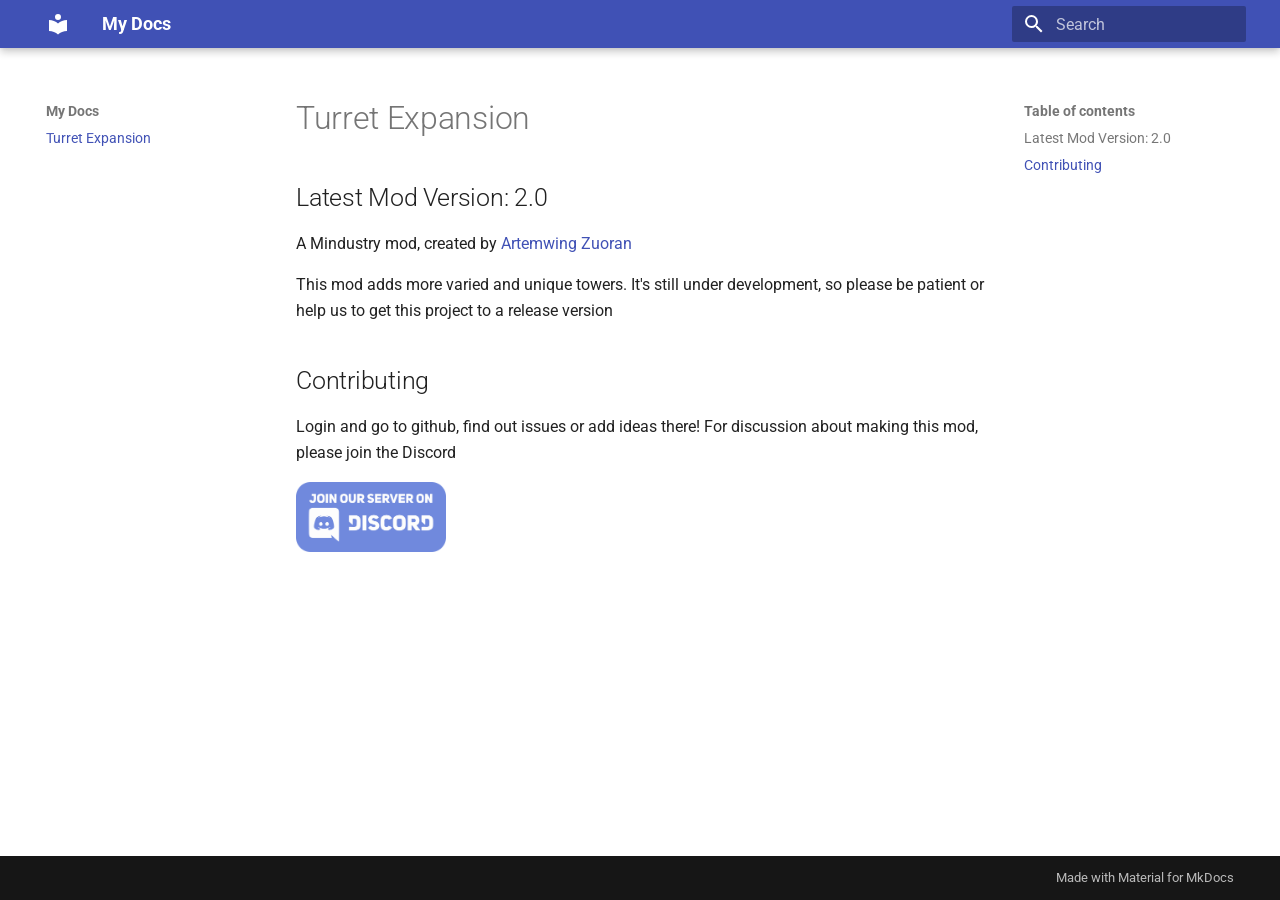
==== commit ef0c05c1: "Initial commit" ====
--- a/site/index.html
+++ b/site/index.html
@@ -15,10 +15,8 @@
       <meta name="generator" content="mkdocs-1.5.3, mkdocs-material-9.4.3">
     
     
-      
-        <title>My Docs</title>
-      
-    
+  <title>Turret Expansion</title>
+
     
       <link rel="stylesheet" href="assets/stylesheets/main.79e020e9.min.css">
       
@@ -61,7 +59,7 @@
     <div data-md-component="skip">
       
         
-        <a href="#welcome-to-mkdocs" class="md-skip">
+        <a href="#turret-expansion" class="md-skip">
           Skip to content
         </a>
       
@@ -97,7 +95,7 @@
         <div class="md-header__topic" data-md-component="header-topic">
           <span class="md-ellipsis">
             
-              Welcome to MkDocs
+              Turret Expansion
             
           </span>
         </div>
@@ -199,7 +197,7 @@
           
   
   <span class="md-ellipsis">
-    Welcome to MkDocs
+    Turret Expansion
   </span>
   
 
@@ -210,7 +208,7 @@
         
   
   <span class="md-ellipsis">
-    Welcome to MkDocs
+    Turret Expansion
   </span>
   
 
@@ -232,15 +230,15 @@
     <ul class="md-nav__list" data-md-component="toc" data-md-scrollfix>
       
         <li class="md-nav__item">
-  <a href="#commands" class="md-nav__link">
-    Commands
+  <a href="#latest-mod-version-20" class="md-nav__link">
+    Latest Mod Version: 2.0
   </a>
   
 </li>
       
         <li class="md-nav__item">
-  <a href="#project-layout" class="md-nav__link">
-    Project layout
+  <a href="#contributing" class="md-nav__link">
+    Contributing
   </a>
   
 </li>
@@ -280,15 +278,15 @@
     <ul class="md-nav__list" data-md-component="toc" data-md-scrollfix>
       
         <li class="md-nav__item">
-  <a href="#commands" class="md-nav__link">
-    Commands
+  <a href="#latest-mod-version-20" class="md-nav__link">
+    Latest Mod Version: 2.0
   </a>
   
 </li>
       
         <li class="md-nav__item">
-  <a href="#project-layout" class="md-nav__link">
-    Project layout
+  <a href="#contributing" class="md-nav__link">
+    Contributing
   </a>
   
 </li>
@@ -308,21 +306,19 @@
                   
 
 
-<h1 id="welcome-to-mkdocs">Welcome to MkDocs</h1>
-<p>For full documentation visit <a href="https://www.mkdocs.org">mkdocs.org</a>.</p>
-<h2 id="commands">Commands</h2>
-<ul>
-<li><code>mkdocs new [dir-name]</code> - Create a new project.</li>
-<li><code>mkdocs serve</code> - Start the live-reloading docs server.</li>
-<li><code>mkdocs build</code> - Build the documentation site.</li>
-<li><code>mkdocs -h</code> - Print help message and exit.</li>
-</ul>
-<h2 id="project-layout">Project layout</h2>
-<pre><code>mkdocs.yml    # The configuration file.
-docs/
-    index.md  # The documentation homepage.
-    ...       # Other markdown pages, images and other files.
-</code></pre>
+<h1 id="turret-expansion">Turret Expansion</h1>
+<h2 id="latest-mod-version-20">Latest Mod Version: 2.0</h2>
+<p>A Mindustry mod, created by <a href="https://github.com/zuoranartemwing">Artemwing Zuoran</a></p>
+<p>This mod adds more varied and unique towers. It's still under development, so please be patient or help us to get this project to a release version</p>
+<h2 id="contributing">Contributing</h2>
+<style>
+.store{
+    width: 150px;
+}
+</style>
+
+<p>Login and go to github, find out issues or add ideas there! For discussion about making this mod, please join the Discord </p>
+<p><a href="https://discord.gg/ugQAwDTD2j"><img class="store" src="assets/discord-join.png"></img><a></p>
 
 
 
